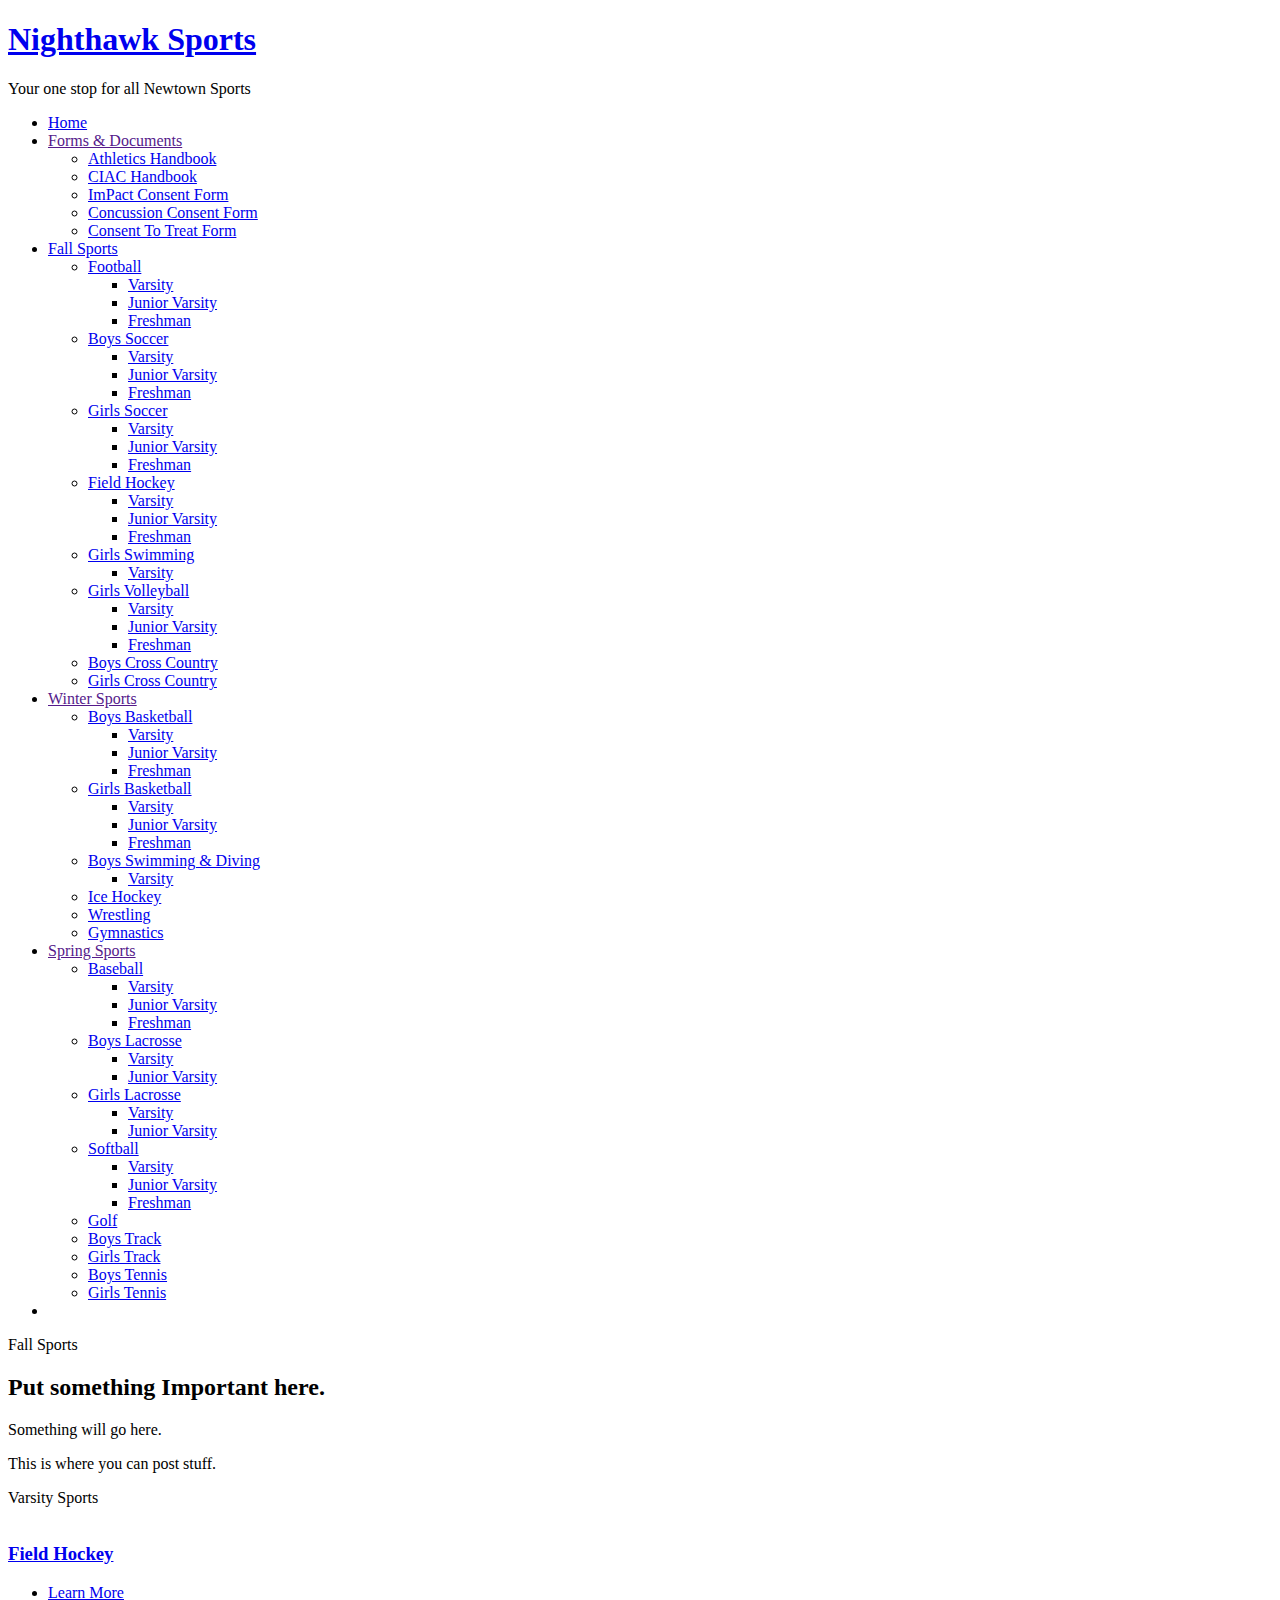
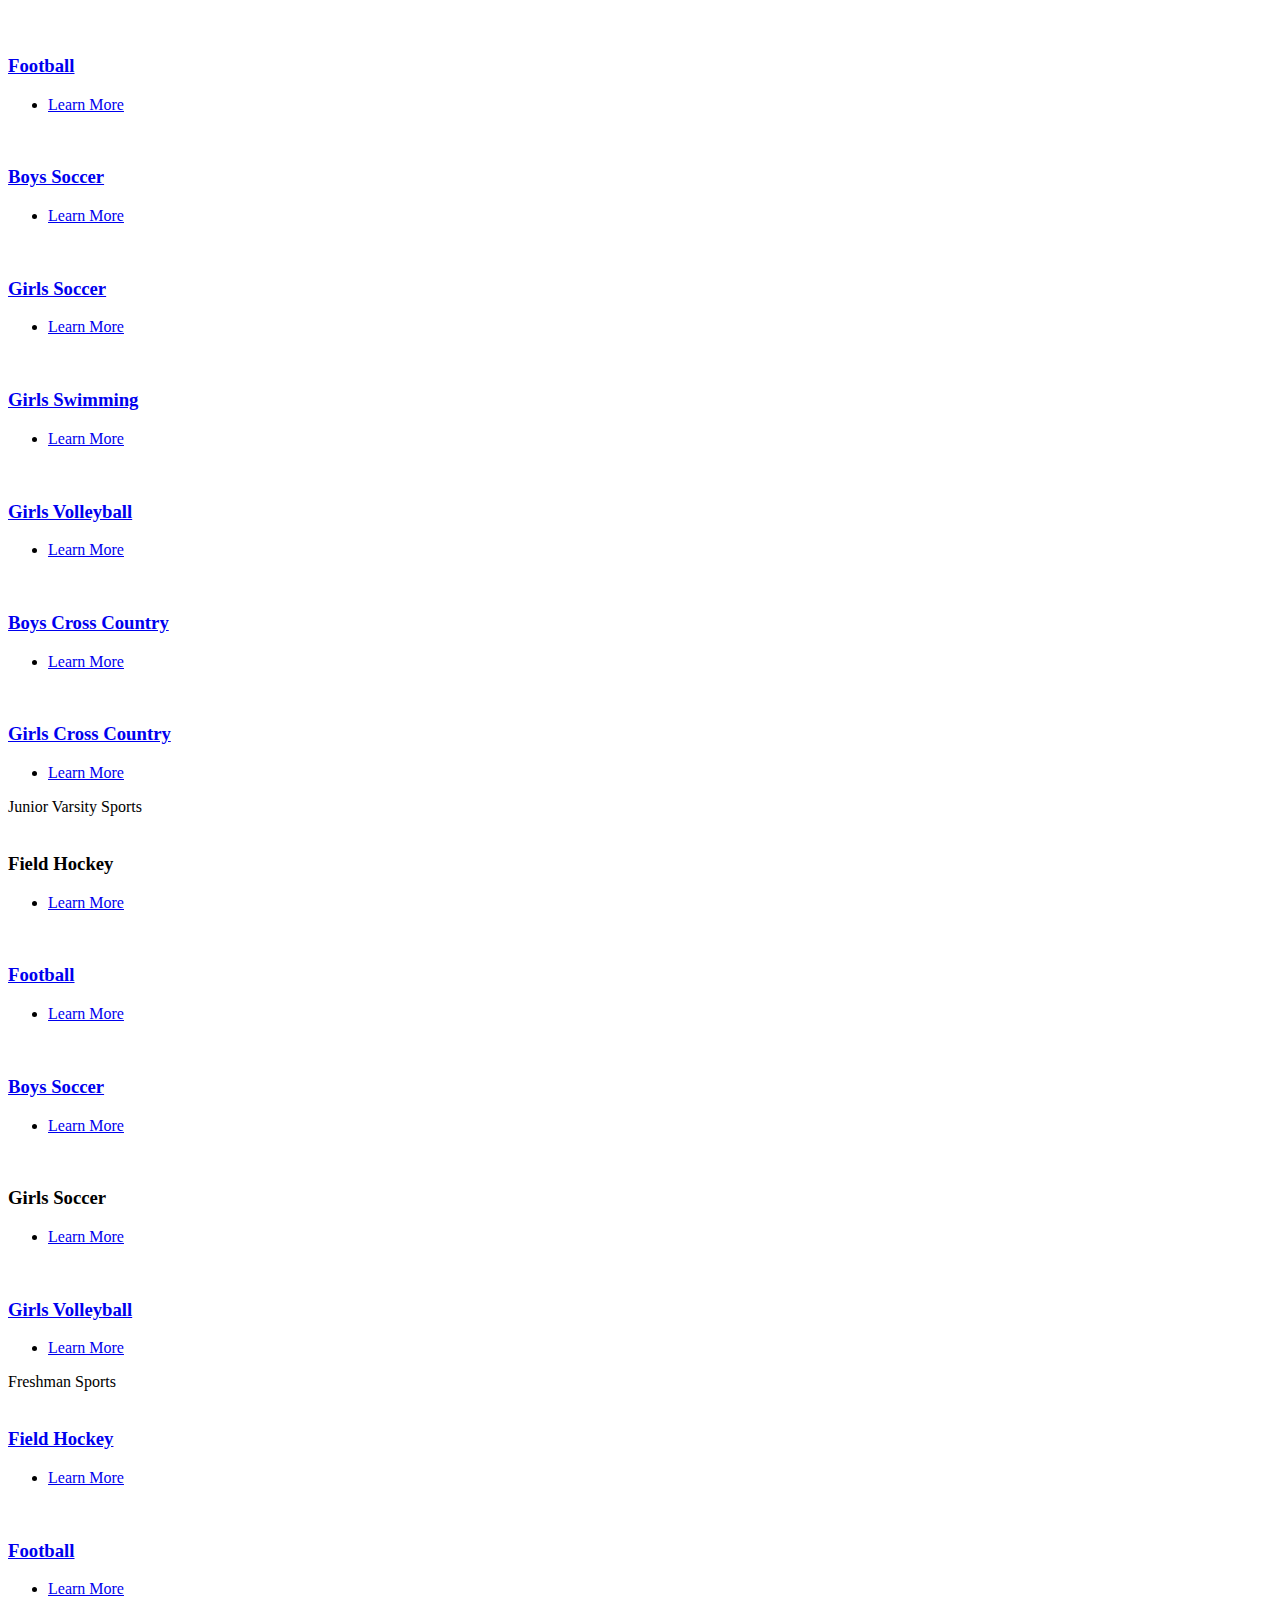
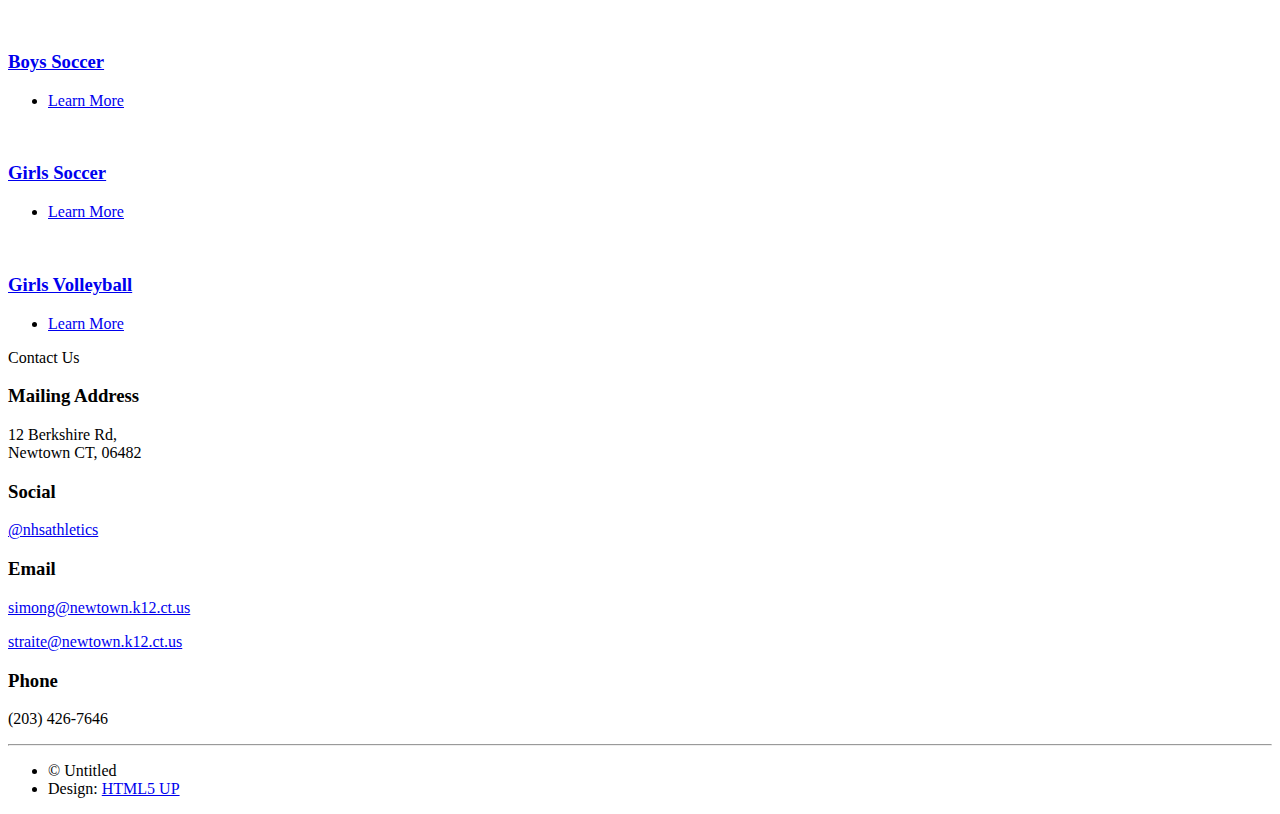
==== fallsports.html @ 3de27137 "Updated Nighthawk Sports" ====
<!DOCTYPE HTML>
<!--
	Escape Velocity by HTML5 UP
	html5up.net | @n33co
	Free for personal and commercial use under the CCA 3.0 license (html5up.net/license)
-->
<html>
	<head>
		<title>NightHawk Sports</title>
		<meta http-equiv="content-type" content="text/html; charset=utf-8" />
		<meta name="description" content="" />
		<meta name="keywords" content="" />
		<!--[if lte IE 8]><script src="css/ie/html5shiv.js"></script><![endif]-->
		<script src="js/jquery.min.js"></script>
		<script src="js/jquery.dropotron.min.js"></script>
		<script src="js/skel.min.js"></script>
		<script src="js/skel-layers.min.js"></script>
		<script src="js/init.js"></script>
		<noscript>
			<link rel="stylesheet" href="css/skel.css" />
			<link rel="stylesheet" href="css/style.css" />
			<link rel="stylesheet" href="css/style-desktop.css" />
		</noscript>
		<!--[if lte IE 8]><link rel="stylesheet" href="css/ie/v8.css" /><![endif]-->
	</head>
	<body class="no-sidebar">

		<!-- Header -->
			<div id="header-wrapper" class="wrapper">
				<div id="header">
					
					<!-- Logo -->
						<div id="logo">
							<h1><a href="index.html">Nighthawk Sports</a></h1>
							<p>Your one stop for all Newtown Sports</p>
						</div>
					
					<!-- Nav -->
						<nav id="nav">
							<ul>
                                <li class="current"><a href="index.html">Home</a></li>
								<li><a href="">Forms & Documents</a>
                                	<ul>
                                    	<li><a href="Newtown HS interior.pdf">Athletics Handbook</a></li>
                                        <li><a href="http://www.casciac.org/pdfs/ciachandbook_1112.pdf">CIAC Handbook</a></li>
                                        <li><a href="ImpactConsent.pdf">ImPact Consent Form</a></li>
										<li><a href="http://casciac.org/pdfs/SampleConcussionConsentForm.pdf">Concussion Consent Form</a></li>
                                        <li><a href="https://docs.google.com/a/newtown.k12.ct.us/document/d/1xgWkFncUq1y6oq0LXrQ8oSX6-CCxDbpJrh43n6gJ7_Y/edit?usp=sharing">Consent To Treat Form</a></li>
                                    </ul>
                                </li>
                                <li><a href="fallsports.html">Fall Sports</a>
                                	<ul>
										<li><a href="#">Football</a>
                                        	<ul>
												<li><a href="http://stats.ciacsports.com/cgi-bin/schedule-1415.cgi?school=Newtown&fonts=&heads=&sport=boys-football&levels=V&combine_time_results=1&show_bus_info=1">Varsity</a></li>
                                                <li><a href="http://stats.ciacsports.com/cgi-bin/schedule-1415.cgi?school=Newtown&fonts=&heads=&sport=boys-football&levels=JV&combine_time_results=1&show_bus_info=1">Junior Varsity</a></li>
                                                <li><a href="http://stats.ciacsports.com/cgi-bin/schedule-1415.cgi?school=Newtown&fonts=&heads=&sport=boys-football&levels=FR&combine_time_results=1&show_bus_info=1">Freshman</a></li>
											</ul>
                                        </li>
										<li><a href="#">Boys Soccer</a>
                                        	<ul>
												<li><a href="http://stats.ciacsports.com/cgi-bin/schedule-1415.cgi?school=Newtown&fonts=&heads=&sport=boys-soccer&levels=V&combine_time_results=1&show_bus_info=1">Varsity</a></li>
                                                <li><a href="http://stats.ciacsports.com/cgi-bin/schedule-1415.cgi?school=Newtown&fonts=&heads=&sport=boys-soccer&levels=JV&combine_time_results=1&show_bus_info=1">Junior Varsity</a></li>
                                                <li><a href="http://stats.ciacsports.com/cgi-bin/schedule-1415.cgi?school=Newtown&fonts=&heads=&sport=boys-soccer&levels=FR&combine_time_results=1&show_bus_info=1">Freshman</a></li>
											</ul>
                                        </li>
                                       	<li><a href="#">Girls Soccer</a>
                                        	<ul>
												<li><a href="http://stats.ciacsports.com/cgi-bin/schedule-1415.cgi?school=Newtown&fonts=&heads=&sport=girls-soccer&levels=V&combine_time_results=1&show_bus_info=1">Varsity</a></li>
                                                <li><a href="http://stats.ciacsports.com/cgi-bin/schedule-1415.cgi?school=Newtown&fonts=&heads=&sport=girls-soccer&levels=JV&combine_time_results=1&show_bus_info=1">Junior Varsity</a></li>
                                                <li><a href="http://stats.ciacsports.com/cgi-bin/schedule-1415.cgi?school=Newtown&fonts=&heads=&sport=girls-soccer&levels=FR&combine_time_results=1&show_bus_info=1">Freshman</a></li>
											</ul>
                                        </li>
                                        <li><a href="#">Field Hockey</a>
                                        	<ul>
												<li><a href="http://stats.ciacsports.com/cgi-bin/schedule-1415.cgi?school=Newtown&fonts=&heads=&sport=girls-fieldhockey&levels=V&combine_time_results=1&show_bus_info=1">Varsity</a></li>
                                                <li><a href="http://stats.ciacsports.com/cgi-bin/schedule-1415.cgi?school=Newtown&fonts=&heads=&sport=girls-fieldhockey&levels=JV&combine_time_results=1&show_bus_info=1">Junior Varsity</a></li>
                                                <li><a href="http://stats.ciacsports.com/cgi-bin/schedule-1415.cgi?school=Newtown&fonts=&heads=&sport=girls-fieldhockey&levels=FR&combine_time_results=1&show_bus_info=1">Freshman</a></li>
											</ul>
                                            </li>
                                        <li><a href="#">Girls Swimming</a> 
                                        <ul>
												<li><a href="http://stats.ciacsports.com/cgi-bin/schedule-1415.cgi?school=Newtown&fonts=&heads=&sport=girls-swimming&levels=V&combine_time_results=1&show_bus_info=1">Varsity</a></li>
											</ul>
                                        </li>
                                        <li><a href="#">Girls Volleyball</a>
                                        	<ul>
												<li><a href="http://stats.ciacsports.com/cgi-bin/schedule-1415.cgi?school=Newtown&fonts=&heads=&sport=girls-volleyball&levels=V&combine_time_results=1&show_bus_info=1">Varsity</a></li>
                                                <li><a href="http://stats.ciacsports.com/cgi-bin/schedule-1415.cgi?school=Newtown&fonts=&heads=&sport=girls-volleyball&levels=JV&combine_time_results=1&show_bus_info=1">Junior Varsity</a></li>
                                                <li><a href="http://stats.ciacsports.com/cgi-bin/schedule-1415.cgi?school=Newtown&fonts=&heads=&sport=girls-volleyball&levels=FR&combine_time_results=1&show_bus_info=1">Freshman</a></li>
											</ul>
                                        </li>
                                        <li><a href="http://stats.ciacsports.com/cgi-bin/schedule-1415.cgi?school=Newtown&fonts=&heads=&sport=boys-crosscountry&levels=V&combine_time_results=1&show_bus_info=1">Boys Cross Country</a></li> 
                                        <li><a href="http://stats.ciacsports.com/cgi-bin/schedule-1415.cgi?school=Newtown&fonts=&heads=&sport=girls-crosscountry&levels=V&combine_time_results=1&show_bus_info=1">Girls Cross Country</a></li> 
									</ul>
                                </li>
                                <li><a href="">Winter Sports</a>
                                <ul>
										<li><a href="#">Boys Basketball</a>
                                        	<ul>
												<li><a href="http://www.casciac.org/scripts/schedule-1415.cgi?school=Newtown&sport=boys-basketball&levels=V&combine_time_results=1&show_bus_info=1">Varsity</a></li>
                                                <li><a href="http://www.casciac.org/scripts/schedule-1415.cgi?school=Newtown&sport=boys-basketball&levels=JV&combine_time_results=1&show_bus_info=1">Junior Varsity</a></li>
                                                <li><a href="http://www.casciac.org/scripts/schedule-1415.cgi?school=Newtown&sport=boys-basketball&levels=FR&combine_time_results=1&show_bus_info=1">Freshman</a></li>
											</ul>
                                        </li>
                                        <li><a href="#">Girls Basketball</a>
                                        	<ul>
												<li><a href="http://www.casciac.org/scripts/schedule-1415.cgi?school=Newtown&sport=girls-basketball&levels=V&combine_time_results=1&show_bus_info=1">Varsity</a></li>
                                                <li><a href="http://www.casciac.org/scripts/schedule-1415.cgi?school=Newtown&sport=girls-basketball&levels=JV&combine_time_results=1&show_bus_info=1">Junior Varsity</a></li>
                                                <li><a href="http://www.casciac.org/scripts/schedule-1415.cgi?school=Newtown&sport=girls-basketball&levels=FR&combine_time_results=1&show_bus_info=1">Freshman</a></li>
											</ul>
                                        </li>
                                        <li><a href="#">Boys Swimming & Diving</a>
                                        	<ul>
												<li><a href="http://www.casciac.org/scripts/schedule-1415.cgi?school=Newtown&sport=boys-swimming&levels=V&combine_time_results=1&show_bus_info=1">Varsity</a></li>
											</ul>
                                        </li>
                                        <li><a href="http://www.casciac.org/scripts/schedule-1415.cgi?school=Newtown&sport=boys-icehockey&levels=V&combine_time_results=1&show_bus_info=1">Ice Hockey</a></li>
                                        <li><a href="http://www.casciac.org/scripts/schedule-1415.cgi?school=Newtown&sport=boys-wrestling&levels=V&combine_time_results=1&show_bus_info=1">Wrestling</a></li>
                                        <li><a href="http://stats.ciacsports.com/cgi-bin/schedule-1415.cgi?school=Newtown&fonts=&heads=&sport=girls-gymnastics&combine_time_results=1&show_bus_info=1">Gymnastics</a></li>
                                </ul>
                                </li>
                                <li><a href="">Spring Sports</a>
                                <ul>
										<li><a href="#">Baseball</a>
                                        	<ul>
												<li><a href="http://www.casciac.org/scripts/schedule-1314.cgi?school=Newtown&sport=boys-baseball&levels=V&combine_time_results=1&show_bus_info=1">Varsity</a></li>
                                                <li><a href="http://www.casciac.org/scripts/schedule-1314.cgi?school=Newtown&sport=boys-baseball&levels=JV&combine_time_results=1&show_bus_info=1">Junior Varsity</a></li>
                                                <li><a href="http://www.casciac.org/scripts/schedule-1314.cgi?school=Newtown&sport=boys-baseball&levels=FR&combine_time_results=1&show_bus_info=1">Freshman</a></li>
											</ul>
                                        </li>
                                        <li><a href="#">Boys Lacrosse</a>
                                        	<ul>
												<li><a href="http://www.casciac.org/scripts/schedule-1314.cgi?school=Newtown&sport=boys-lacrosse&levels=V&combine_time_results=1&show_bus_info=1">Varsity</a></li>
                                                <li><a href="http://www.casciac.org/scripts/schedule-1314.cgi?school=Newtown&sport=boys-lacrosse&levels=JV&combine_time_results=1&show_bus_info=1">Junior Varsity</a></li>
											</ul>
                                        </li>
                                        <li><a href="#">Girls Lacrosse</a>
                                        	<ul>
												<li><a href="http://www.casciac.org/scripts/schedule-1314.cgi?school=Newtown&sport=girls-lacrosse&levels=V&combine_time_results=1&show_bus_info=1">Varsity</a></li>
                                                <li><a href="http://www.casciac.org/scripts/schedule-1314.cgi?school=Newtown&sport=girls-lacrosse&levels=JV&combine_time_results=1&show_bus_info=1">Junior Varsity</a></li>
											</ul>
                                        </li>
                                        <li><a href="#">Softball</a>
                                        	<ul>
												<li><a href="http://www.casciac.org/scripts/schedule-1314.cgi?school=Newtown&sport=girls-softball&levels=V&combine_time_results=1&show_bus_info=1">Varsity</a></li>
                                                <li><a href="http://www.casciac.org/scripts/schedule-1314.cgi?school=Newtown&sport=girls-softball&levels=JV&combine_time_results=1&show_bus_info=1">Junior Varsity</a></li>
                                                <li><a href="http://www.casciac.org/scripts/schedule-1314.cgi?school=Newtown&sport=girls-softball&levels=FR&combine_time_results=1&show_bus_info=1">Freshman</a></li>
											</ul>
                                        </li>
                                        <li><a href="http://www.casciac.org/scripts/schedule-1314.cgi?school=Newtown&sport=boys-golf&levels=V&combine_time_results=1&show_bus_info=1">Golf</a></li>
                                        <li><a href="http://www.casciac.org/scripts/schedule-1314.cgi?school=Newtown&sport=boys-outdoortrack&levels=V&combine_time_results=1&show_bus_info=1">Boys Track</a></li>
                                        <li><a href="http://www.casciac.org/scripts/schedule-1314.cgi?school=Newtown&sport=girls-outdoortrack&levels=V&combine_time_results=1&show_bus_info=1">Girls Track</a></li>
                                        <li><a href="http://www.casciac.org/scripts/schedule-1314.cgi?school=Newtown&sport=boys-tennis&levels=V&combine_time_results=1&show_bus_info=1">Boys Tennis</a></li>
                                        <li><a href="http://www.casciac.org/scripts/schedule-1314.cgi?school=Newtown&sport=girls-tennis&levels=V&combine_time_results=1&show_bus_info=1">Girls Tennis</a></li>
                                </ul>
                                		<li><a class="icon fa-twitter" href="https://twitter.com/nhsathletics"></a></li>
                                </li>
							</ul>
						</nav>

				</div>
			</div>
		
		<!-- Main -->
			<div class="wrapper style2">
				<div class="title">Fall Sports</div>
				<div id="main" class="container">
							
					<!-- Content -->
						<div id="content">
							<article class="box post">
								<header class="style1">
								  <h2>Put something Important here.</h2>
								  <p>Something will go here.</p>
								</header>
								<a href="#" class="image featured">
								</a>
								<p>This is where you can post stuff.</p>
</article>
						</div>
			  </div>
			</div>

		<!-- Varsity -->
			<div class="wrapper style1">
				<div class="title">Varsity Sports</div>
				<div id="highlights" class="container">
					<div class="row 150%">
						<div class="4u">
							<section class="highlight">
								<a href="#" class="image featured"><img src="images/pic02.jpg" alt="" /></a>
								<h3><a href="#">Field Hockey</a></h3>
								<ul class="actions">
		    <li><a href="#" class="button style3">Learn More</a></li>
								</ul>
							</section>
						</div>
						<div class="4u">
							<section class="highlight">
								<a href="#" class="image featured"><img src="images/pic03.jpg" alt="" /></a>
								<h3><a href="#">Football</a></h3>
								<ul class="actions">
		    <li><a href="#" class="button style">Learn More</a></li>
								</ul>
							</section>
						</div>
						<div class="4u">
							<section class="highlight">
								<a href="#" class="image featured"><img src="images/pic04.jpg" alt="" /></a>
								<h3><a href="#">Boys Soccer</a></h3>
								<ul class="actions">
		    <li><a href="#" class="button style3">Learn More</a></li>
								</ul>
							</section>
						</div>
                        <div class="4u">
							<section class="highlight">
								<a href="#" class="image featured"><img src="images/pic03.jpg" alt="" /></a>
								<h3><a href="#">Girls Soccer</a></h3>
								<ul class="actions">
		    <li><a href="#" class="button style">Learn More</a></li>
								</ul>
							</section>
						</div>
                        <div class="4u">
							<section class="highlight">
								<a href="#" class="image featured"><img src="images/pic03.jpg" alt="" /></a>
								<h3><a href="#">Girls Swimming</a></h3>
								<ul class="actions">
		    <li><a href="#" class="button style">Learn More</a></li>
								</ul>
							</section>
						</div>
                        <div class="4u">
							<section class="highlight">
								<a href="#" class="image featured"><img src="images/pic03.jpg" alt="" /></a>
								<h3><a href="#">Girls Volleyball</a></h3>
								<ul class="actions">
		    <li><a href="#" class="button style">Learn More</a></li>
								</ul>
							</section>
						</div>
                        <div class="4u">
							<section class="highlight">
								<a href="#" class="image featured"><img src="images/pic03.jpg" alt="" /></a>
								<h3><a href="#">Boys Cross Country</a></h3>
								<ul class="actions">
		    <li><a href="#" class="button style">Learn More</a></li>
								</ul>
							</section>
						</div>
                        <div class="4u">
							<section class="highlight">
								<a href="#" class="image featured"><img src="images/pic03.jpg" alt="" /></a>
								<h3><a href="#">Girls Cross Country</a></h3>
								<ul class="actions">
		    <li><a href="#" class="button style">Learn More</a></li>
								</ul>
							</section>
						</div>
					</div>
				</div>
			</div>
            
            
            		<!-- JV -->
		<div class="wrapper style2">
				<div class="title">Junior Varsity Sports</div>
				<div id="highlights" class="container">
					<div class="row 150%">
						<div class="4u">
							<section class="highlight">
								<a href="#" class="image featured"><img src="images/pic02.jpg" alt="" /></a>
								<h3>Field Hockey</h3>
								<ul class="actions">
		    <li><a href="#" class="button style3">Learn More</a></li>
								</ul>
							</section>
						</div>
						<div class="4u">
							<section class="highlight">
								<a href="#" class="image featured"><img src="images/pic03.jpg" alt="" /></a>
								<h3><a href="#">Football</a></h3>
								<ul class="actions">
		    <li><a href="#" class="button style3">Learn More</a></li>
								</ul>
							</section>
						</div>
						<div class="4u">
							<section class="highlight">
								<a href="#" class="image featured"><img src="images/pic04.jpg" alt="" /></a>
								<h3><a href="#">Boys Soccer</a></h3>
								<ul class="actions">
		    <li><a href="#" class="button style3">Learn More</a></li>
								</ul>
							</section>
						</div>
                        <div class="4u">
							<section class="highlight">
								<a href="#" class="image featured"><img src="images/pic02.jpg" alt="" /></a>
								<h3>Girls Soccer</h3>
								<ul class="actions">
		    <li><a href="#" class="button style3">Learn More</a></li>
								</ul>
							</section>
						</div>
                        <div class="4u">
							<section class="highlight">
								<a href="#" class="image featured"><img src="images/pic02.jpg" alt="" /></a>
								<h3><a href="#">Girls Volleyball</a></h3>
								<ul class="actions">
		    <li><a href="#" class="button style3">Learn More</a></li>
								</ul>
							</section>
						</div>
					</div>
				</div>
	</div>
            
            <!-- Freshman -->
	<div class="wrapper style3">
				<div class="title">Freshman Sports</div>
				<div id="highlights" class="container">
					<div class="row 150%">
						<div class="4u">
							<section class="highlight">
								<a href="#" class="image featured"><img src="images/pic02.jpg" alt="" /></a>
								<h3><a href="#">Field Hockey</a></h3>
								<ul class="actions">
		    <li><a href="#" class="button style3">Learn More</a></li>
								</ul>
							</section>
						</div>
						<div class="4u">
							<section class="highlight">
								<a href="#" class="image featured"><img src="images/pic03.jpg" alt="" /></a>
								<h3><a href="#">Football</a></h3>
								<ul class="actions">
		    <li><a href="#" class="button style3">Learn More</a></li>
							  </ul>
							</section>
						</div>
						<div class="4u">
							<section class="highlight">
								<a href="#" class="image featured"><img src="images/pic04.jpg" alt="" /></a>
								<h3><a href="#">Boys Soccer</a></h3>
								<ul class="actions">
		    <li><a href="#" class="button style3">Learn More</a></li>
								</ul>
							</section>
						</div>
                        <div class="4u">
							<section class="highlight">
								<a href="#" class="image featured"><img src="images/pic02.jpg" alt="" /></a>
								<h3><a href="#">Girls Soccer</a></h3>
								<ul class="actions">
		    <li><a href="#" class="button style3">Learn More</a></li>
								</ul>
							</section>
						</div>
                        <div class="4u">
							<section class="highlight">
								<a href="#" class="image featured"><img src="images/pic02.jpg" alt="" /></a>
								<h3><a href="#">Girls Volleyball</a></h3>
								<ul class="actions">
		    <li><a href="#" class="button style3">Learn More</a></li>
								</ul>
							</section>
						</div>
					</div>
				</div>
			</div>
            
<!-- Footer -->
			<div id="footer-wrapper" class="wrapper">
				<div class="title">Contact Us</div>
				<div id="footer" class="container">
					<div class="row 150%">
						<div class="12u">
						
							<!-- Contact -->
								<section class="feature-list small">
									<div class="row">
										<div class="6u">
											<section>
												<h3 class="icon fa-home">Mailing Address</h3>
												<p>
													12 Berkshire Rd,<br> Newtown CT, 06482
												</p>
											</section>
										</div>
										<div class="6u">
											<section>
												<h3 class="icon fa-comment">Social</h3>
												<p>
													<a href="https://twitter.com/nhsathletics">@nhsathletics</a><br />
												</p>
											</section>
										</div>
									</div>
									<div class="row">
										<div class="6u">
											<section>
												<h3 class="icon fa-envelope">Email</h3>
												<p>
													<a href="mailto:simong@newtown.k12.ct.us">simong@newtown.k12.ct.us</a>
                                                </p>
                                                <p>
                                                    <a href="mailto:straite@newtown.k12.ct.us">straite@newtown.k12.ct.us</a>
												</p>
											</section>
										</div>
										<div class="6u">
											<section>
												<h3 class="icon fa-phone">Phone</h3>
												<p>
													(203) 426-7646
												</p>
											</section>
										</div>
									</div>
								</section>
								
						</div>
					</div>
					<hr />
				</div>
				<div id="copyright">
					<ul>
						<li>&copy; Untitled</li><li>Design: <a href="http://html5up.net">HTML5 UP</a></li>
					</ul>
				</div>
			</div>

	</body>
</html>
---- css/style.css ----
@charset 'UTF-8';
@import url('http://fonts.googleapis.com/css?family=Source+Sans+Pro:400,400italic,700,900');
@import url('font-awesome.min.css');

/*
	Escape Velocity by HTML5 UP
	html5up.net | @n33co
	Free for personal and commercial use under the CCA 3.0 license (html5up.net/license)
*/

/*********************************************************************************/
/* Basic                                                                         */
/*********************************************************************************/

	body, input, textarea, select
	{
		font-family: 'Source Sans Pro', sans-serif;
		font-weight: 400;
		color: #919499;
	}

		body.is-loading *
		{
			-moz-transition: none !important;
			-webkit-transition: none !important;
			-o-transition: none !important;
			-ms-transition: none !important;
			transition: none !important;
			-moz-animation: none !important;
			-webkit-animation: none !important;
			-o-animation: none !important;
			-ms-animation: none !important;
			animation: none !important;
		}

	h1,h2,h3,h4,h5,h6
	{
		font-weight: 700;
		color: #028482;
	}
	
	h1 a, h2 a, h3 a, h4 a, h5 a, h6 a
	{
		color: inherit;
		text-decoration: none;
	}

	a
	{
		text-decoration: underline;
		color: #717479;
		-moz-transition: color .25s ease-in-out;
		-webkit-transition: color .25s ease-in-out;
		-o-transition: color .25s ease-in-out;
		-ms-transition: color .25s ease-in-out;
		transition: color .25s ease-in-out;
	}
	
		a:hover
		{
			text-decoration: none;
		}

	strong, b
	{
		font-weight: 700;
		color: #484d55;
	}
	
	blockquote
	{
		border-left: solid 0.5em #ddd;
		padding: 1em 0 1em 2em;
		font-style: italic;
	}
	
	em, i
	{
		font-style: italic;
	}
	
	hr
	{
		border: 0;
		border-top: solid 1px #ddd;
	}
	
	sub
	{
		position: relative;
		top: 0.5em;
		font-size: 0.8em;
	}
	
	sup
	{
		position: relative;
		top: -0.5em;
		font-size: 0.8em;
	}
	
	.nobr
	{
		white-space: nowrap;
	}

	br.clear
	{
		clear: both;
	}
	
	p, ul, ol, dl, table, blockquote, form
	{
		margin-bottom: 2em;
	}
	
	/* Table */

		table
		{
			width: 100%;
		}
		
			table.default
			{
				width: 100%;
			}
			
				table.default tbody tr:nth-child(2n+2)
				{
					background: #f4f4f4;
				}
				
				table.default td
				{
					padding: 0.5em 1em 0.5em 1em;
				}
				
				table.default th
				{
					text-align: left;
					font-weight: 400;
					padding: 0.5em 1em 0.5em 1em;
				}
			
				table.default thead
				{
					background: #484d55;
					color: #fff;
				}
				
				table.default tfoot
				{
					background: #eee;
				}
				
				table.default tbody
				{
				}

	/* Form */

		form
		{
		}
		
			form label
			{
				display: block;
				font-weight: 700;
				color: #484d55;
			}
		
			form input[type="text"],
			form input[type="email"],
			form input[type="password"],
			form select,
			form textarea
			{
				-webkit-appearance: none;
				display: block;
				border: 0;
				background: #eee;
				box-shadow: inset 0px 0px 1px 0px #a0a1a7;
				border-radius: 0.35em;
				width: 100%;
				padding: 0.75em 1em 0.75em 1em;
				-moz-transition: all .25s ease-in-out;
				-webkit-transition: all .25s ease-in-out;
				-o-transition: all .25s ease-in-out;
				-ms-transition: all .25s ease-in-out;
				transition: all .25s ease-in-out;
			}

			form input[type="text"],
			form input[type="email"],
			form input[type="password"],
			form select
			{
				line-height: 1em;
			}
			
			form textarea
			{
				min-height: 10em;
			}

				form input[type="text"]:focus,
				form input[type="email"]:focus,
				form input[type="password"]:focus,
				form select:focus,
				form textarea:focus
				{
					background: #f8f8f8;
				}
				
				form .formerize-placeholder
				{
					color: #555 !important;
					font-style: italic;
				}

				form ::-webkit-input-placeholder
				{
					color: #555 !important;
					font-style: italic;
					line-height: 1.35em;
				}

				form :-moz-placeholder
				{
					color: #555 !important;
					font-style: italic;
				}

				form ::-moz-placeholder
				{
					color: #555 !important;
					font-style: italic;
				}

				form :-ms-input-placeholder
				{
					color: #555 !important;
					font-style: italic;
				}

				form ::-moz-focus-inner
				{
					border: 0;
				}

	/* Section/Article */

		section,
		article
		{
			margin-bottom: 3em;
		}
		
			section > :last-child,
			article > :last-child
			{
				margin-bottom: 0;
			}

			section:last-child,
			article:last-child
			{
				margin-bottom: 0;
			}
		
		header.style1
		{
			text-align: center;
		}

			header.style1 h2
			{
				font-weight: 700;
			}
			
			header.style1 p
			{
				color: #b1b4b9;
			}

	/* Image */

		.image
		{
			display: inline-block;
		}
		
			.image img
			{
				display: block;
				width: 100%;
			}

			.image.fit
			{
				display: block;
				width: 100%;
			}

			.image.left
			{
				float: left;
				margin: 0 2em 2em 0;
			}
			
			.image.centered
			{
				display: block;
				margin: 0 0 2em 0;
			}

				.image.centered img
				{
					margin: 0 auto;
					width: auto;
				}
				
			.image.featured
			{
				display: block;
				width: 100%;
				margin: 0 0 2em 0;
			}

	/* Button */
	
		input[type="button"],
		input[type="submit"],
		input[type="reset"],
		.button
		{
			display: inline-block;
			background: #444;
			text-align: center;
			text-transform: uppercase;
			font-weight: 700;
			letter-spacing: 0.25em;
			text-decoration: none;
			border-radius: 0.35em;
			border: 0;
			outline: 0;
			cursor: pointer;
			-moz-transition: all .25s ease-in-out;
			-webkit-transition: all .25s ease-in-out;
			-o-transition: all .25s ease-in-out;
			-ms-transition: all .25s ease-in-out;
			transition: all .25s ease-in-out;
		}

			input[type="button"].style1,
			input[type="submit"].style1,
			input[type="reset"].style1,
			.button.style1
			{
				background: #028482 url('images/overlay.png');
				color: #fff;
			}

				input[type="button"].style1:hover,
				input[type="submit"].style1:hover,
				input[type="reset"].style1:hover,
				.button.style1:hover
				{
					background-color: #cccc00;
				}
				
				input[type="button"].style1:active,
				input[type="submit"].style1:active,
				input[type="reset"].style1:active,
				.button.style1:active
				{
					background-color: #d96760;
				}

			input[type="button"].style2,
			input[type="submit"].style2,
			input[type="reset"].style2,
			.button.style2
			{
				background: none;
				color: #606167;
				box-shadow: inset 0px 0px 2px 0px #a0a1a7;
			}
			
				input[type="button"].style2:hover,
				input[type="submit"].style2:hover,
				input[type="reset"].style2:hover,
				.button.style2:hover
				{
					box-shadow: inset 0px 0px 2px 0px #cccc00;
				}
			
				input[type="button"].style2:active,
				input[type="submit"].style2:active,
				input[type="reset"].style2:active,
				.button.style2:active
				{
					box-shadow: inset 0px 0px 2px 0px #202127;
				}

			input[type="button"].style3,
			input[type="submit"].style3,
			input[type="reset"].style3,
			.button.style3
			{
				background: #2f333b url('images/overlay.png');
				color: #fff;
			}

				input[type="button"].style3:hover,
				input[type="submit"].style3:hover,
				input[type="reset"].style3:hover,
				.button.style3:hover
				{
					background-color: #cccc00;
				}
				
				input[type="button"].style3:active,
				input[type="submit"].style3:active,
				input[type="reset"].style3:active,
				.button.style3:active
				{
					background-color: #1f232b;
				}

	/* List */

		ul.default
		{
			list-style: disc;
			padding-left: 1em;
		}
		
			ul.default li
			{
				padding-left: 0.5em;
			}
			
		ul.style2
		{
		}
		
			ul.style2 li
			{
				border-top: solid 1px #eee;
				padding: 1.5em 0 0 0;
				margin: 1.5em 0 0 0;
			}
			
			ul.style2 li:first-child
			{
				border-top: 0;
				padding-top: 0;
				margin-top: 0;
			}
		
		ul.style3
		{
		}
		
			ul.style3 li
			{
				border-top: solid 1px #eee;
				padding: 0.5em 0 0 0;
				margin: 0.5em 0 0 0;
			}
			
			ul.style3 li:first-child
			{
				border-top: 0;
				padding-top: 0;
				margin-top: 0;
			}

		ol
		{
		}	

			ol.default
			{
				list-style: decimal;
				padding-left: 1.25em;
			}

				ol.default li
				{
					padding-left: 0.25em;
				}
				
	/* Feature List */

		.feature-list
		{
		}

			.feature-list h3
			{
				color: #028482 !important;
			}
			
				.feature-list h3:before
				{
					position: relative;
					display: inline-block;
					color: #fff;
					background: #028482 url('images/overlay.png');
					border-radius: 1em;
					text-align: center;
				}

/*********************************************************************************/
/* Icons                                                                         */
/*********************************************************************************/

	.icon {
		text-decoration: none;
	}

		.icon:before {
			display: inline-block;
			font-family: FontAwesome;
			font-size: 1.25em;
			text-decoration: none;
			font-style: normal;
			font-weight: normal;
			line-height: 1;
			-webkit-font-smoothing:antialiased;
			-moz-osx-font-smoothing:grayscale;
		}
		
		.icon > .label {
			display: none;
		}

/*********************************************************************************/
/* Wrappers                                                                      */
/*********************************************************************************/

	.wrapper
	{
		position: relative;
	}

		.wrapper .title
		{
			position: absolute;
			top: 0;
			left: 50%;
			text-align: center;
			text-transform: uppercase;
			display: block;
			font-weight: 700;
			letter-spacing: 0.25em;
		}
		
		.wrapper .title:before
		{
			content: '';
			position: absolute;
			bottom: -38px;
			left: -35px;
			width: 35px;
			height: 38px;
			background: url('images/shadow.png');
		}
		
		.wrapper .title:after
		{
			content: '';
			position: absolute;
			bottom: -38px;
			right: -35px;
			width: 35px;
			height: 38px;
			background: url('images/shadow.png');
			-moz-transform: scaleX(-1);
			-webkit-transform: scaleX(-1);
			-o-transform: scaleX(-1);
			-ms-transform: scaleX(-1);
			transform: scaleX(-1);
    	}

		.wrapper.style1
		{
			background: 
#028482 url('images/overlay.png');
			color: #fff;
			color: rgba(250,250,250,0.75);
		}
		
			.wrapper.style1 .title
			{
				background: 
#028482 url('images/overlay.png');
				color: #fff;
			}
		
			.wrapper.style1 h1,
			.wrapper.style1 h2,
			.wrapper.style1 h3,
			.wrapper.style1 h4,
			.wrapper.style1 h5,
			.wrapper.style1 h6,
			.wrapper.style1 strong,
			.wrapper.style1 b,
			.wrapper.style1 a
			{
				color: #fff;
			}
		
		.wrapper.style2
		{
			background: #fff;
		}
		
			.wrapper.style2 .title
			{
				background: #fff;
				color: #484d55;
			}
		
		.wrapper.style3
		{
			background: #f3f3f3 url('images/overlay.png');
		}
		
			.wrapper.style3 .title
			{
				background: #f3f3f3 url('images/overlay.png');
				color: #028482;
			}
			
			.wrapper.style3 .image
			{
				border: solid 10px #fff;
			}

	#header-wrapper
	{
		background: url('../images/banner.jpg') center center;
		background-size: cover;
	}
	
		#header-wrapper:before
		{
			content: '';
			position: absolute;
			top: 0;
			left: 0;
			width: 100%;
			height: 100%;
			background: url('images/overlay.png');
		}
	
	#footer-wrapper
	{
		background: #282b34 url('images/overlay.png');
		color: #eee;
		color: rgba(255,255,255,0.5);
	}

		#footer-wrapper h1,
		#footer-wrapper h2,
		#footer-wrapper h3,
		#footer-wrapper h4,
		#footer-wrapper h5,
		#footer-wrapper h6,
		#footer-wrapper strong,
		#footer-wrapper b,
		#footer-wrapper a
		{
			color: #fff;
		}

		#footer-wrapper hr
		{
			border-top-color: #333;
			border-top-color: rgba(255,255,255,0.05);
		}

		#footer-wrapper form
		{
		}

			#footer-wrapper form input[type="text"],
			#footer-wrapper form input[type="email"],
			#footer-wrapper form input[type="password"],
			#footer-wrapper form select,
			#footer-wrapper form textarea
			{
				background: #ccc;
				box-shadow: none;
			}

			#footer-wrapper form input[type="text"]:focus,
			#footer-wrapper form input[type="email"]:focus,
			#footer-wrapper form input[type="password"]:focus,
			#footer-wrapper form select:focus,
			#footer-wrapper form textarea:focus
			{
				background: #fff;
			}

		#footer-wrapper input[type="button"].style2,
		#footer-wrapper input[type="submit"].style2,
		#footer-wrapper input[type="reset"].style2,
		#footer-wrapper .button.style2
		{
			color: #aaa;
			box-shadow: inset 0px 0px 2px 0px rgba(255,255,255,0.5);
		}

			#footer-wrapper input[type="button"].style2:hover,
			#footer-wrapper input[type="submit"].style2:hover,
			#footer-wrapper input[type="reset"].style2:hover,
			#footer-wrapper .button.style2:hover
			{
				color: #ccc;
				box-shadow: inset 0px 0px 2px 0px rgba(255,255,255,0.65);
			}

			#footer-wrapper input[type="button"].style2:active,
			#footer-wrapper input[type="submit"].style2:active,
			#footer-wrapper input[type="reset"].style2:active,
			#footer-wrapper .button.style2:active
			{
				box-shadow: inset 0px 0px 2px 0px rgba(255,255,255,0.75);
			}

		#footer-wrapper .title
		{
			background: #282b34 url('images/overlay.png');
			color: #eee;
		}
		
		#footer-wrapper header.style1
		{
		}
		
			#footer-wrapper header.style1 h2
			{
				color: #fff;
			}
	
			#footer-wrapper header.style1 .p
			{
				color: inherit;
			}

		#footer-wrapper .feature-list
		{
		}
		
			#footer-wrapper .feature-list section
			{
				border-top-color: #333;
				border-top-color: rgba(255,255,255,0.05);
			}

			#footer-wrapper .feature-list h3
			{
			}
			
				#footer-wrapper .feature-list h3:before
				{
					background: #3d4249 url('images/overlay.png');
				}
		
/*********************************************************************************/
/* Logo                                                                          */
/*********************************************************************************/

	#logo
	{
	}
	
		#logo h1
		{
			font-weight: 900;
			text-transform: uppercase;
			color: #fff;
		}
		
		#logo p
		{
			color: #eee;
			color: rgba(255,255,255,0.5);
			text-transform: uppercase;
		}

/*********************************************************************************/
/* Intro                                                                         */
/*********************************************************************************/

	#intro
	{
	}
	
		#intro > .style1
		{
		}	
		
		#intro > .style2
		{
			font-weight: 700;
			color: #fff;
			border-radius: 0.35em;
			box-shadow: inset 0px 0px 1px 1px rgba(255,255,255,0.25);
		}
		
			#intro > .style2 a
			{
				color: inherit;
				text-decoration: none;
			}
		
		#intro > .style3
		{
		}
		
/*********************************************************************************/
/* Highlights                                                                    */
/*********************************************************************************/

	#highlights
	{
	}

		#highlights .highlight
		{
			text-align: center;
		}
		
			#highlights .highlight h3
			{
				color: #028482;
			}

/*********************************************************************************/
/* Copyright                                                                     */
/*********************************************************************************/
			
	#copyright
	{
		text-align: center;
	}
	
		#copyright ul
		{
			display: inline-block;
			border-radius: 0.35em;
			box-shadow: inset 0px 0px 1px 1px rgba(255,255,255,0.05);
			color: #aaa;
			color: rgba(255,255,255,0.25);
		}
		
		#copyright a
		{
			color: inherit;
		}
		
			#copyright a:hover
			{
				color: #fff;
			}
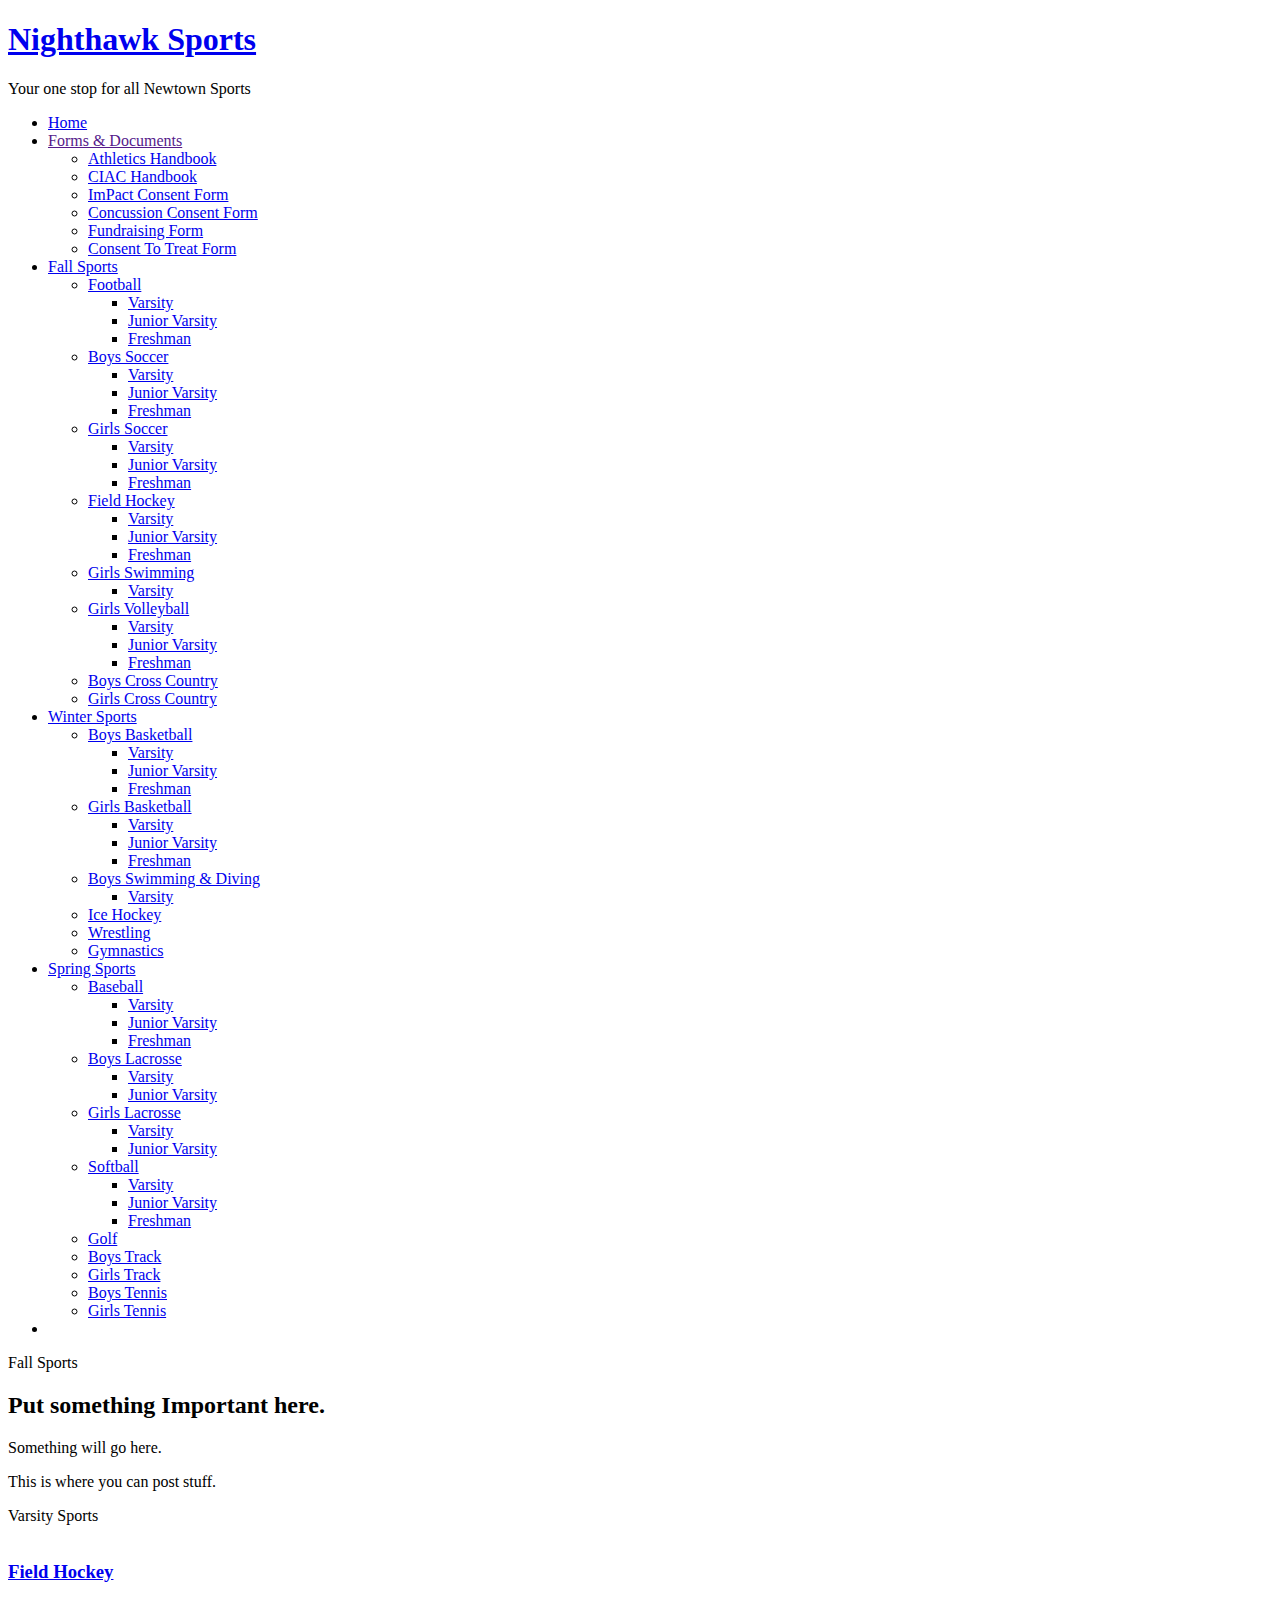
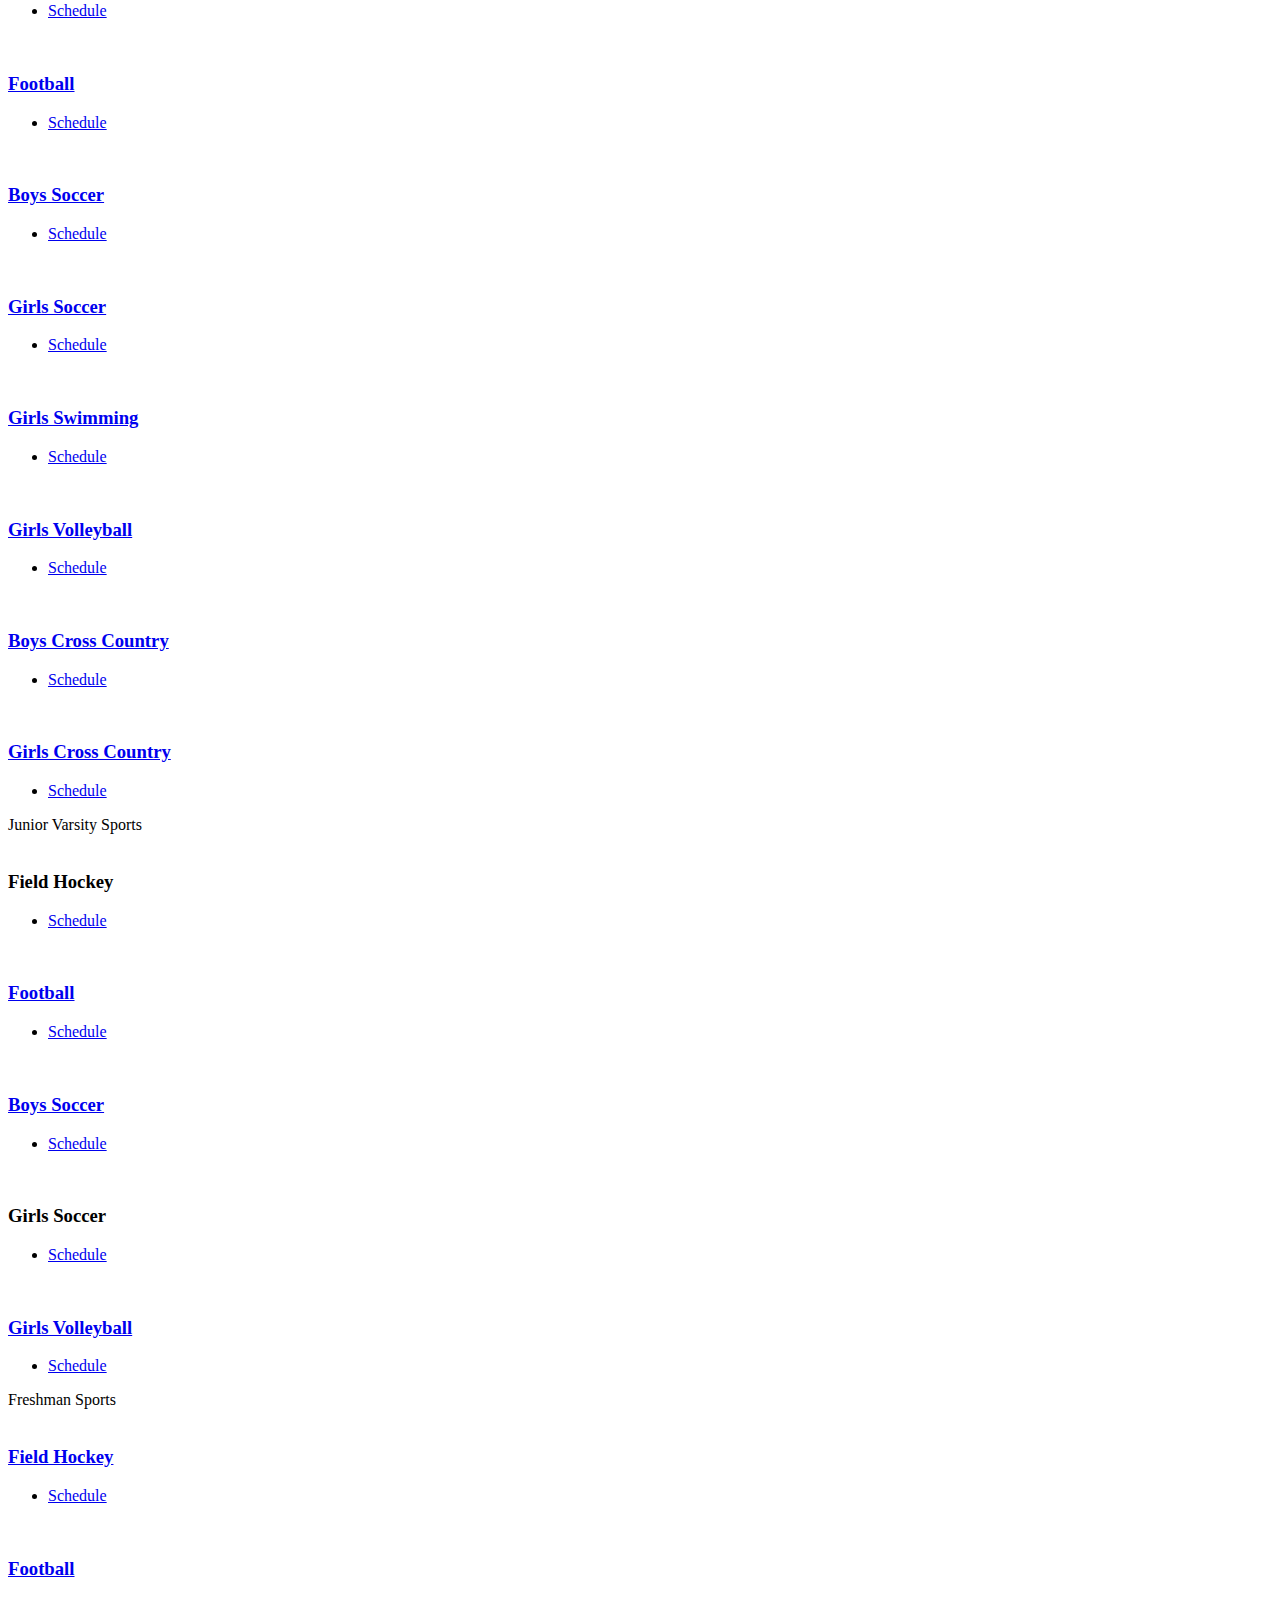
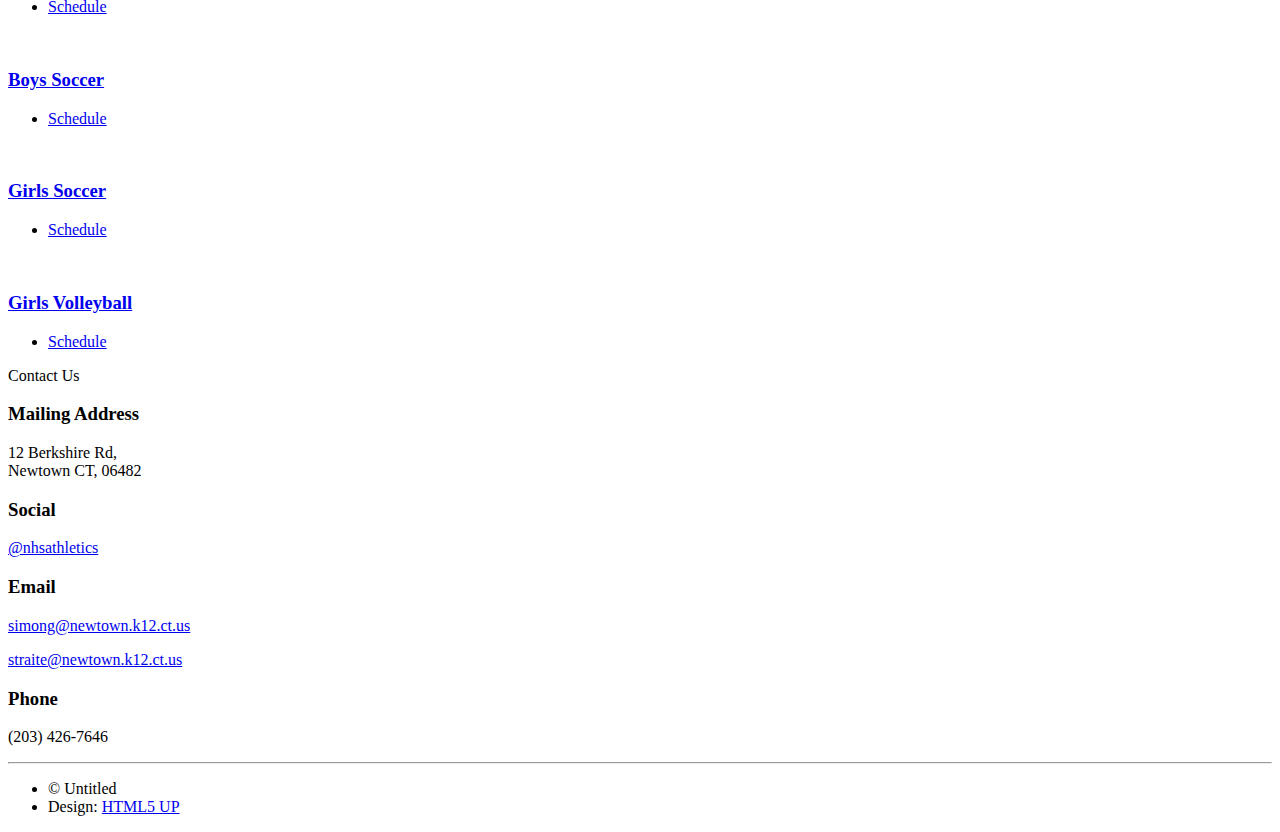
==== commit 07c15c19: "Created Templates" ====
--- a/fallsports.html
+++ b/fallsports.html
@@ -45,6 +45,7 @@
                                         <li><a href="http://www.casciac.org/pdfs/ciachandbook_1112.pdf">CIAC Handbook</a></li>
                                         <li><a href="ImpactConsent.pdf">ImPact Consent Form</a></li>
 										<li><a href="http://casciac.org/pdfs/SampleConcussionConsentForm.pdf">Concussion Consent Form</a></li>
+                                        <li><a href="fundraisingform.pdf">Fundraising Form</a></li>
                                         <li><a href="https://docs.google.com/a/newtown.k12.ct.us/document/d/1xgWkFncUq1y6oq0LXrQ8oSX6-CCxDbpJrh43n6gJ7_Y/edit?usp=sharing">Consent To Treat Form</a></li>
                                     </ul>
                                 </li>
@@ -94,7 +95,7 @@
                                         <li><a href="http://stats.ciacsports.com/cgi-bin/schedule-1415.cgi?school=Newtown&fonts=&heads=&sport=girls-crosscountry&levels=V&combine_time_results=1&show_bus_info=1">Girls Cross Country</a></li> 
 									</ul>
                                 </li>
-                                <li><a href="">Winter Sports</a>
+                                <li><a href="wintersports.html">Winter Sports</a>
                                 <ul>
 										<li><a href="#">Boys Basketball</a>
                                         	<ul>
@@ -120,7 +121,7 @@
                                         <li><a href="http://stats.ciacsports.com/cgi-bin/schedule-1415.cgi?school=Newtown&fonts=&heads=&sport=girls-gymnastics&combine_time_results=1&show_bus_info=1">Gymnastics</a></li>
                                 </ul>
                                 </li>
-                                <li><a href="">Spring Sports</a>
+                                <li><a href="springsports.html">Spring Sports</a>
                                 <ul>
 										<li><a href="#">Baseball</a>
                                         	<ul>
@@ -192,7 +193,7 @@
 								<a href="#" class="image featured"><img src="images/pic02.jpg" alt="" /></a>
 								<h3><a href="#">Field Hockey</a></h3>
 								<ul class="actions">
-		    <li><a href="#" class="button style3">Learn More</a></li>
+		    <li><a href="http://stats.ciacsports.com/cgi-bin/schedule-1415.cgi?school=Newtown&fonts=&heads=&sport=girls-fieldhockey&levels=V&combine_time_results=1&show_bus_info=1" class="button style3">Schedule</a></li>
 								</ul>
 							</section>
 						</div>
@@ -201,7 +202,7 @@
 								<a href="#" class="image featured"><img src="images/pic03.jpg" alt="" /></a>
 								<h3><a href="#">Football</a></h3>
 								<ul class="actions">
-		    <li><a href="#" class="button style">Learn More</a></li>
+		    <li><a href="http://stats.ciacsports.com/cgi-bin/schedule-1415.cgi?school=Newtown&fonts=&heads=&sport=boys-football&levels=V&combine_time_results=1&show_bus_info=1" class="button style3">Schedule</a></li>
 								</ul>
 							</section>
 						</div>
@@ -210,7 +211,7 @@
 								<a href="#" class="image featured"><img src="images/pic04.jpg" alt="" /></a>
 								<h3><a href="#">Boys Soccer</a></h3>
 								<ul class="actions">
-		    <li><a href="#" class="button style3">Learn More</a></li>
+		    <li><a href="http://stats.ciacsports.com/cgi-bin/schedule-1415.cgi?school=Newtown&fonts=&heads=&sport=boys-soccer&levels=V&combine_time_results=1&show_bus_info=1" class="button style3">Schedule</a></li>
 								</ul>
 							</section>
 						</div>
@@ -219,7 +220,7 @@
 								<a href="#" class="image featured"><img src="images/pic03.jpg" alt="" /></a>
 								<h3><a href="#">Girls Soccer</a></h3>
 								<ul class="actions">
-		    <li><a href="#" class="button style">Learn More</a></li>
+		    <li><a href="http://stats.ciacsports.com/cgi-bin/schedule-1415.cgi?school=Newtown&fonts=&heads=&sport=girls-soccer&levels=V&combine_time_results=1&show_bus_info=1" class="button style3">Schedule</a></li>
 								</ul>
 							</section>
 						</div>
@@ -228,7 +229,7 @@
 								<a href="#" class="image featured"><img src="images/pic03.jpg" alt="" /></a>
 								<h3><a href="#">Girls Swimming</a></h3>
 								<ul class="actions">
-		    <li><a href="#" class="button style">Learn More</a></li>
+		    <li><a href="http://stats.ciacsports.com/cgi-bin/schedule-1415.cgi?school=Newtown&fonts=&heads=&sport=girls-swimming&levels=V&combine_time_results=1&show_bus_info=1" class="button style3">Schedule</a></li>
 								</ul>
 							</section>
 						</div>
@@ -237,7 +238,7 @@
 								<a href="#" class="image featured"><img src="images/pic03.jpg" alt="" /></a>
 								<h3><a href="#">Girls Volleyball</a></h3>
 								<ul class="actions">
-		    <li><a href="#" class="button style">Learn More</a></li>
+		    <li><a href="http://stats.ciacsports.com/cgi-bin/schedule-1415.cgi?school=Newtown&fonts=&heads=&sport=girls-volleyball&levels=V&combine_time_results=1&show_bus_info=1" class="button style3">Schedule</a></li>
 								</ul>
 							</section>
 						</div>
@@ -246,7 +247,7 @@
 								<a href="#" class="image featured"><img src="images/pic03.jpg" alt="" /></a>
 								<h3><a href="#">Boys Cross Country</a></h3>
 								<ul class="actions">
-		    <li><a href="#" class="button style">Learn More</a></li>
+		    <li><a href="http://stats.ciacsports.com/cgi-bin/schedule-1415.cgi?school=Newtown&fonts=&heads=&sport=boys-crosscountry&levels=V&combine_time_results=1&show_bus_info=1" class="button style3">Schedule</a></li>
 								</ul>
 							</section>
 						</div>
@@ -255,7 +256,7 @@
 								<a href="#" class="image featured"><img src="images/pic03.jpg" alt="" /></a>
 								<h3><a href="#">Girls Cross Country</a></h3>
 								<ul class="actions">
-		    <li><a href="#" class="button style">Learn More</a></li>
+		    <li><a href="http://stats.ciacsports.com/cgi-bin/schedule-1415.cgi?school=Newtown&fonts=&heads=&sport=girls-crosscountry&levels=V&combine_time_results=1&show_bus_info=1" class="button style3">Schedule</a></li>
 								</ul>
 							</section>
 						</div>
@@ -274,7 +275,7 @@
 								<a href="#" class="image featured"><img src="images/pic02.jpg" alt="" /></a>
 								<h3>Field Hockey</h3>
 								<ul class="actions">
-		    <li><a href="#" class="button style3">Learn More</a></li>
+		    <li><a href="http://stats.ciacsports.com/cgi-bin/schedule-1415.cgi?school=Newtown&fonts=&heads=&sport=girls-fieldhockey&levels=JV&combine_time_results=1&show_bus_info=1" class="button style3">Schedule</a></li>
 								</ul>
 							</section>
 						</div>
@@ -283,7 +284,7 @@
 								<a href="#" class="image featured"><img src="images/pic03.jpg" alt="" /></a>
 								<h3><a href="#">Football</a></h3>
 								<ul class="actions">
-		    <li><a href="#" class="button style3">Learn More</a></li>
+		    <li><a href="http://stats.ciacsports.com/cgi-bin/schedule-1415.cgi?school=Newtown&fonts=&heads=&sport=boys-football&levels=JV&combine_time_results=1&show_bus_info=1" class="button style3">Schedule</a></li>
 								</ul>
 							</section>
 						</div>
@@ -292,7 +293,7 @@
 								<a href="#" class="image featured"><img src="images/pic04.jpg" alt="" /></a>
 								<h3><a href="#">Boys Soccer</a></h3>
 								<ul class="actions">
-		    <li><a href="#" class="button style3">Learn More</a></li>
+		    <li><a href="http://stats.ciacsports.com/cgi-bin/schedule-1415.cgi?school=Newtown&fonts=&heads=&sport=boys-soccer&levels=JV&combine_time_results=1&show_bus_info=1" class="button style3">Schedule</a></li>
 								</ul>
 							</section>
 						</div>
@@ -301,7 +302,7 @@
 								<a href="#" class="image featured"><img src="images/pic02.jpg" alt="" /></a>
 								<h3>Girls Soccer</h3>
 								<ul class="actions">
-		    <li><a href="#" class="button style3">Learn More</a></li>
+		    <li><a href="http://stats.ciacsports.com/cgi-bin/schedule-1415.cgi?school=Newtown&fonts=&heads=&sport=girls-soccer&levels=JV&combine_time_results=1&show_bus_info=1" class="button style3">Schedule</a></li>
 								</ul>
 							</section>
 						</div>
@@ -310,7 +311,7 @@
 								<a href="#" class="image featured"><img src="images/pic02.jpg" alt="" /></a>
 								<h3><a href="#">Girls Volleyball</a></h3>
 								<ul class="actions">
-		    <li><a href="#" class="button style3">Learn More</a></li>
+		    <li><a href="http://stats.ciacsports.com/cgi-bin/schedule-1415.cgi?school=Newtown&fonts=&heads=&sport=girls-volleyball&levels=JV&combine_time_results=1&show_bus_info=1" class="button style3">Schedule</a></li>
 								</ul>
 							</section>
 						</div>
@@ -328,7 +329,7 @@
 								<a href="#" class="image featured"><img src="images/pic02.jpg" alt="" /></a>
 								<h3><a href="#">Field Hockey</a></h3>
 								<ul class="actions">
-		    <li><a href="#" class="button style3">Learn More</a></li>
+		    <li><a href="http://stats.ciacsports.com/cgi-bin/schedule-1415.cgi?school=Newtown&fonts=&heads=&sport=girls-fieldhockey&levels=FR&combine_time_results=1&show_bus_info=1" class="button style3">Schedule</a></li>
 								</ul>
 							</section>
 						</div>
@@ -337,7 +338,7 @@
 								<a href="#" class="image featured"><img src="images/pic03.jpg" alt="" /></a>
 								<h3><a href="#">Football</a></h3>
 								<ul class="actions">
-		    <li><a href="#" class="button style3">Learn More</a></li>
+		    <li><a href="http://stats.ciacsports.com/cgi-bin/schedule-1415.cgi?school=Newtown&fonts=&heads=&sport=boys-football&levels=FR&combine_time_results=1&show_bus_info=1" class="button style3">Schedule</a></li>
 							  </ul>
 							</section>
 						</div>
@@ -346,7 +347,7 @@
 								<a href="#" class="image featured"><img src="images/pic04.jpg" alt="" /></a>
 								<h3><a href="#">Boys Soccer</a></h3>
 								<ul class="actions">
-		    <li><a href="#" class="button style3">Learn More</a></li>
+		    <li><a href="http://stats.ciacsports.com/cgi-bin/schedule-1415.cgi?school=Newtown&fonts=&heads=&sport=boys-soccer&levels=FR&combine_time_results=1&show_bus_info=1" class="button style3">Schedule</a></li>
 								</ul>
 							</section>
 						</div>
@@ -355,7 +356,8 @@
 								<a href="#" class="image featured"><img src="images/pic02.jpg" alt="" /></a>
 								<h3><a href="#">Girls Soccer</a></h3>
 								<ul class="actions">
-		    <li><a href="#" class="button style3">Learn More</a></li>
+		    <li><a href="http://stats.ciacsports.com/cgi-bin/schedule-1415.cgi?school=Newtown&fonts=&heads=&sport=girls-soccer&levels=FR&combine_time_results=1&show_bus_info=1" class="button style3">Schedule</a></li>
+            
 								</ul>
 							</section>
 						</div>
@@ -364,7 +366,7 @@
 								<a href="#" class="image featured"><img src="images/pic02.jpg" alt="" /></a>
 								<h3><a href="#">Girls Volleyball</a></h3>
 								<ul class="actions">
-		    <li><a href="#" class="button style3">Learn More</a></li>
+		    <li><a href="http://stats.ciacsports.com/cgi-bin/schedule-1415.cgi?school=Newtown&fonts=&heads=&sport=girls-volleyball&levels=FR&combine_time_results=1&show_bus_info=1" class="button style3">Schedule</a></li>
 								</ul>
 							</section>
 						</div>
@@ -434,4 +436,4 @@
 			</div>
 
 	</body>
-</html>+</html>
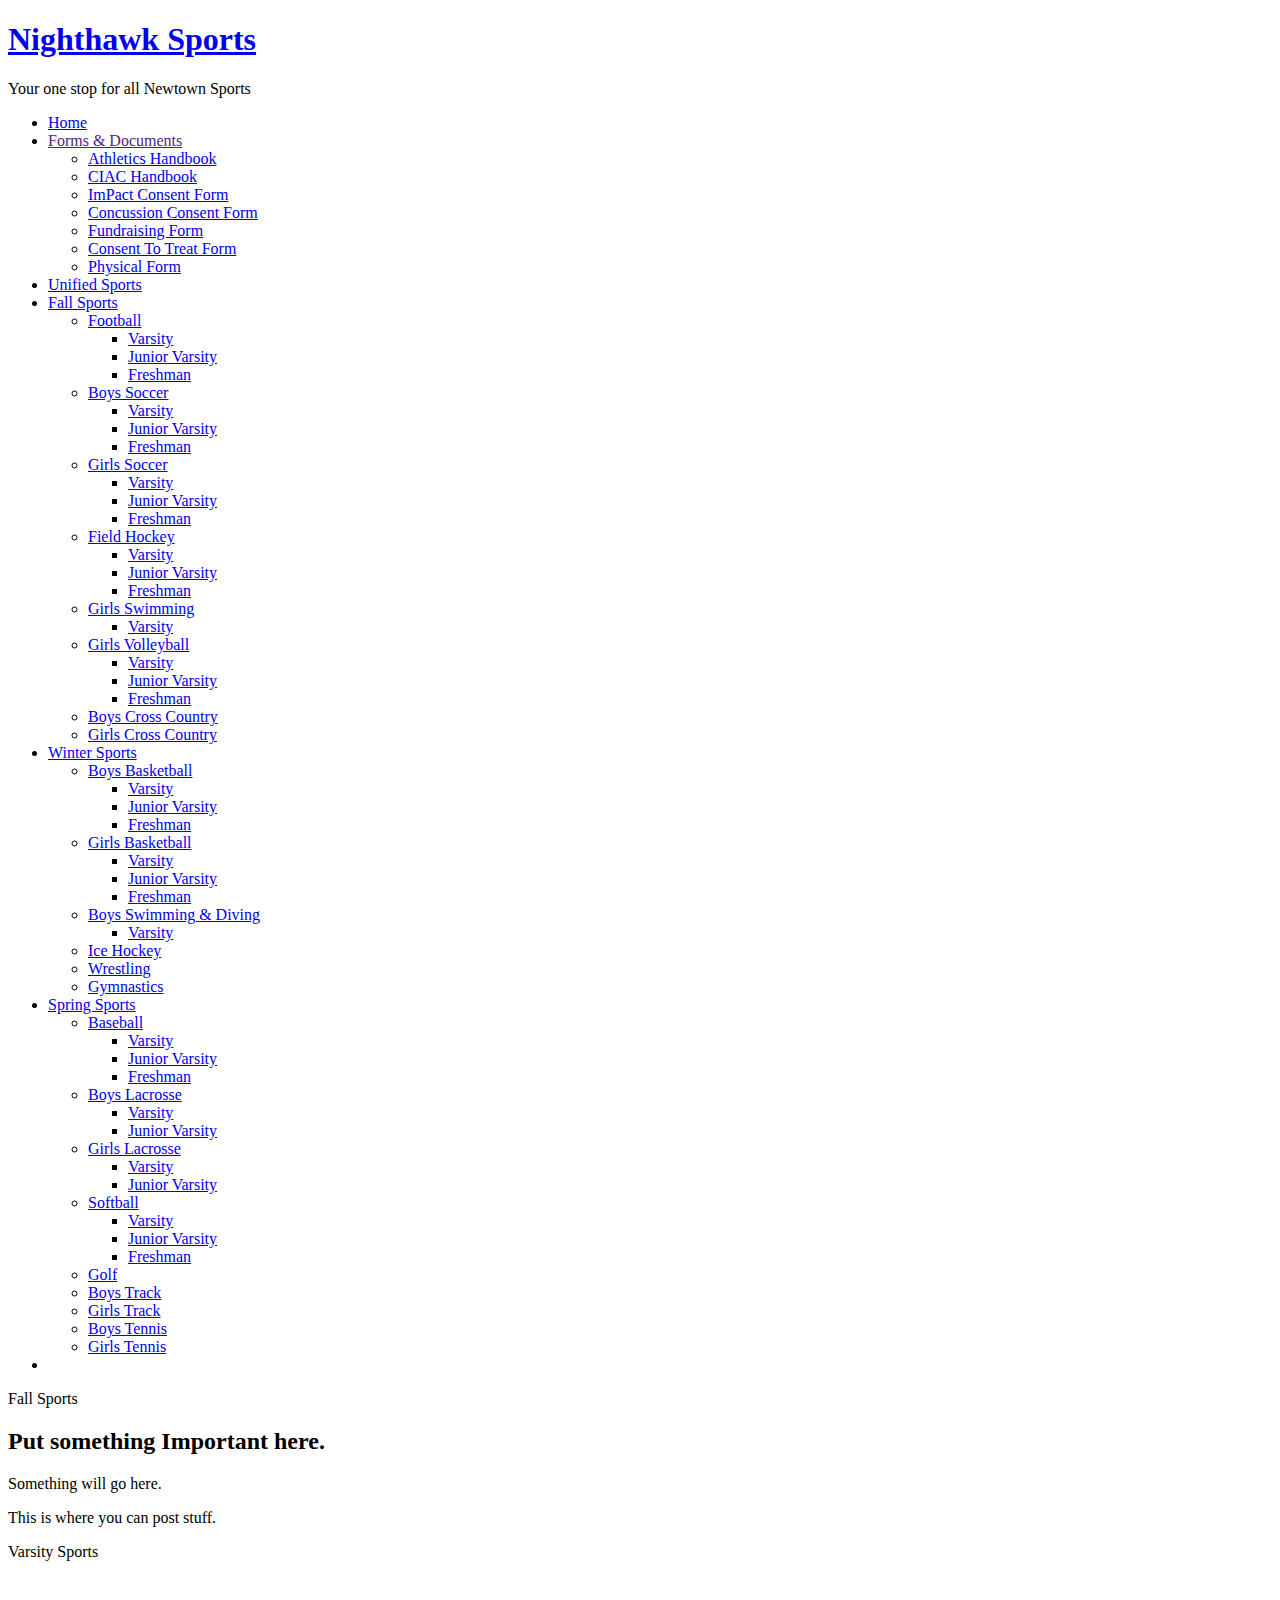
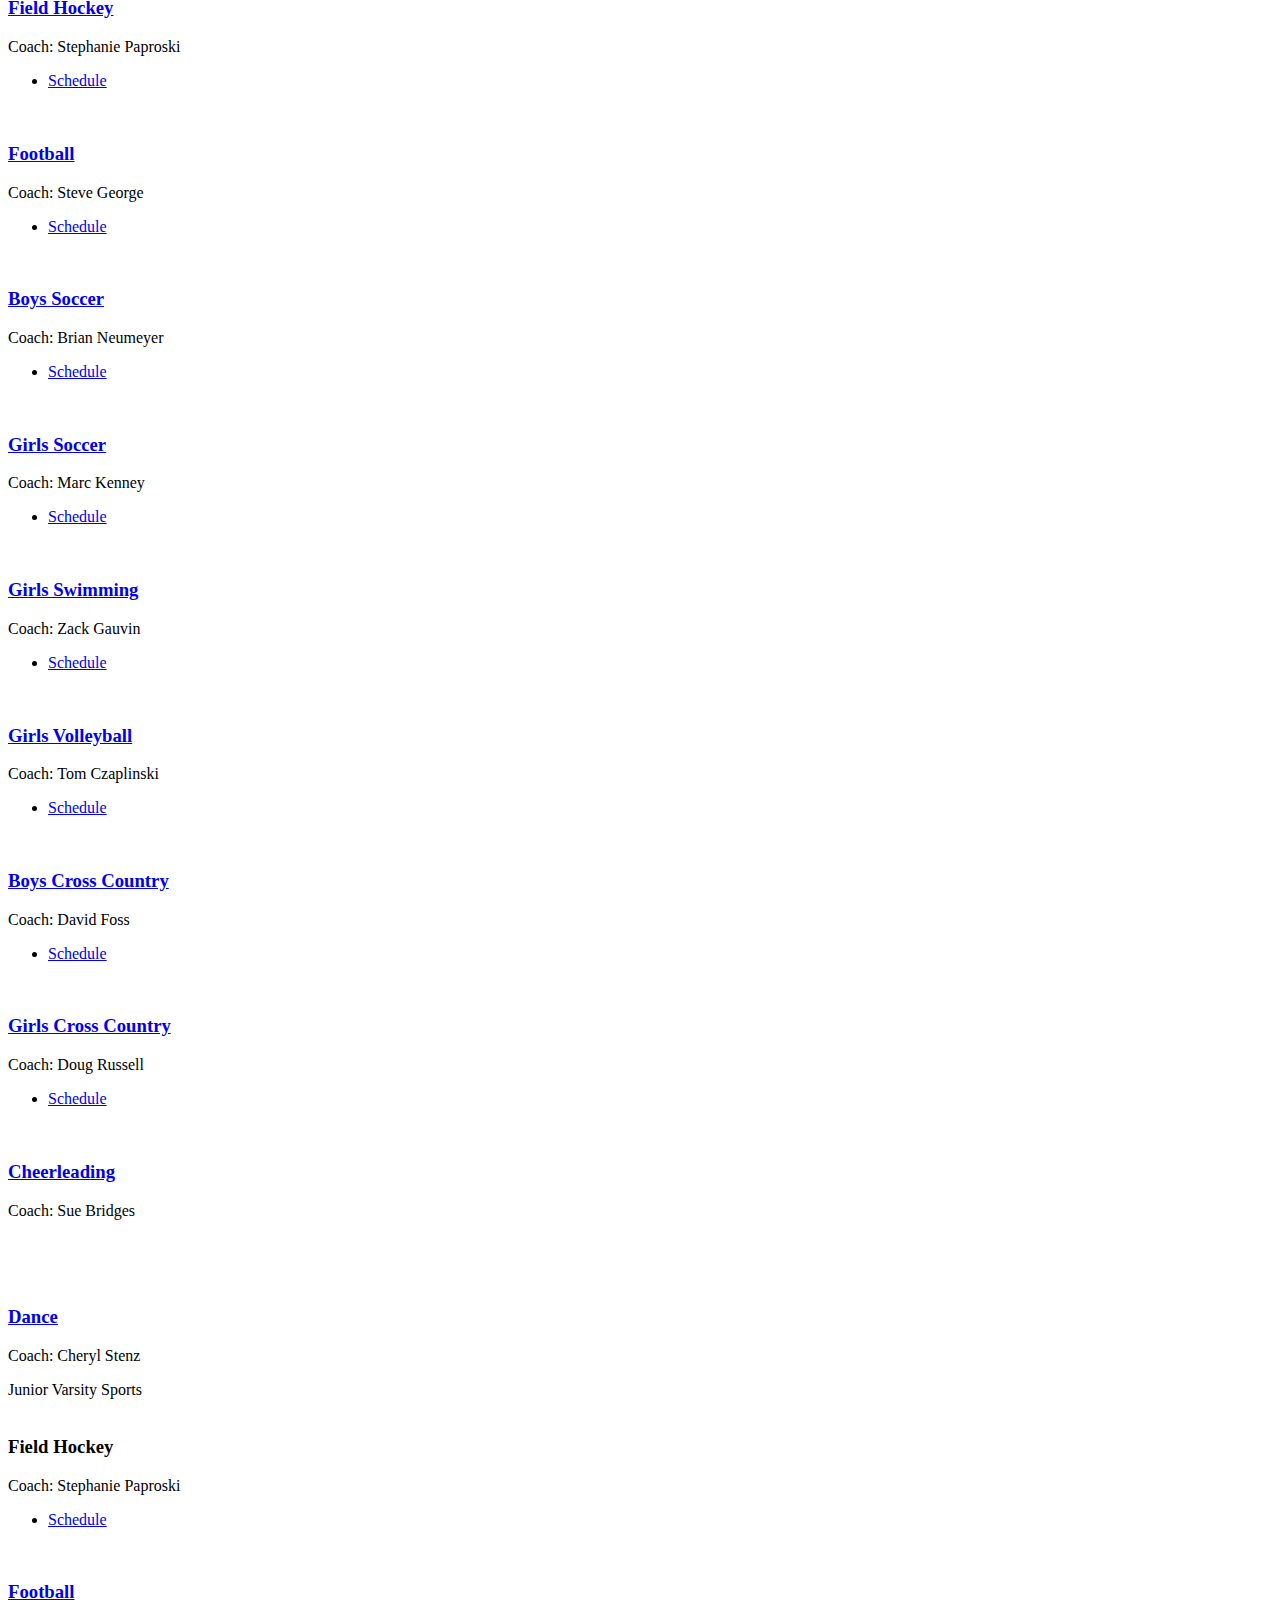
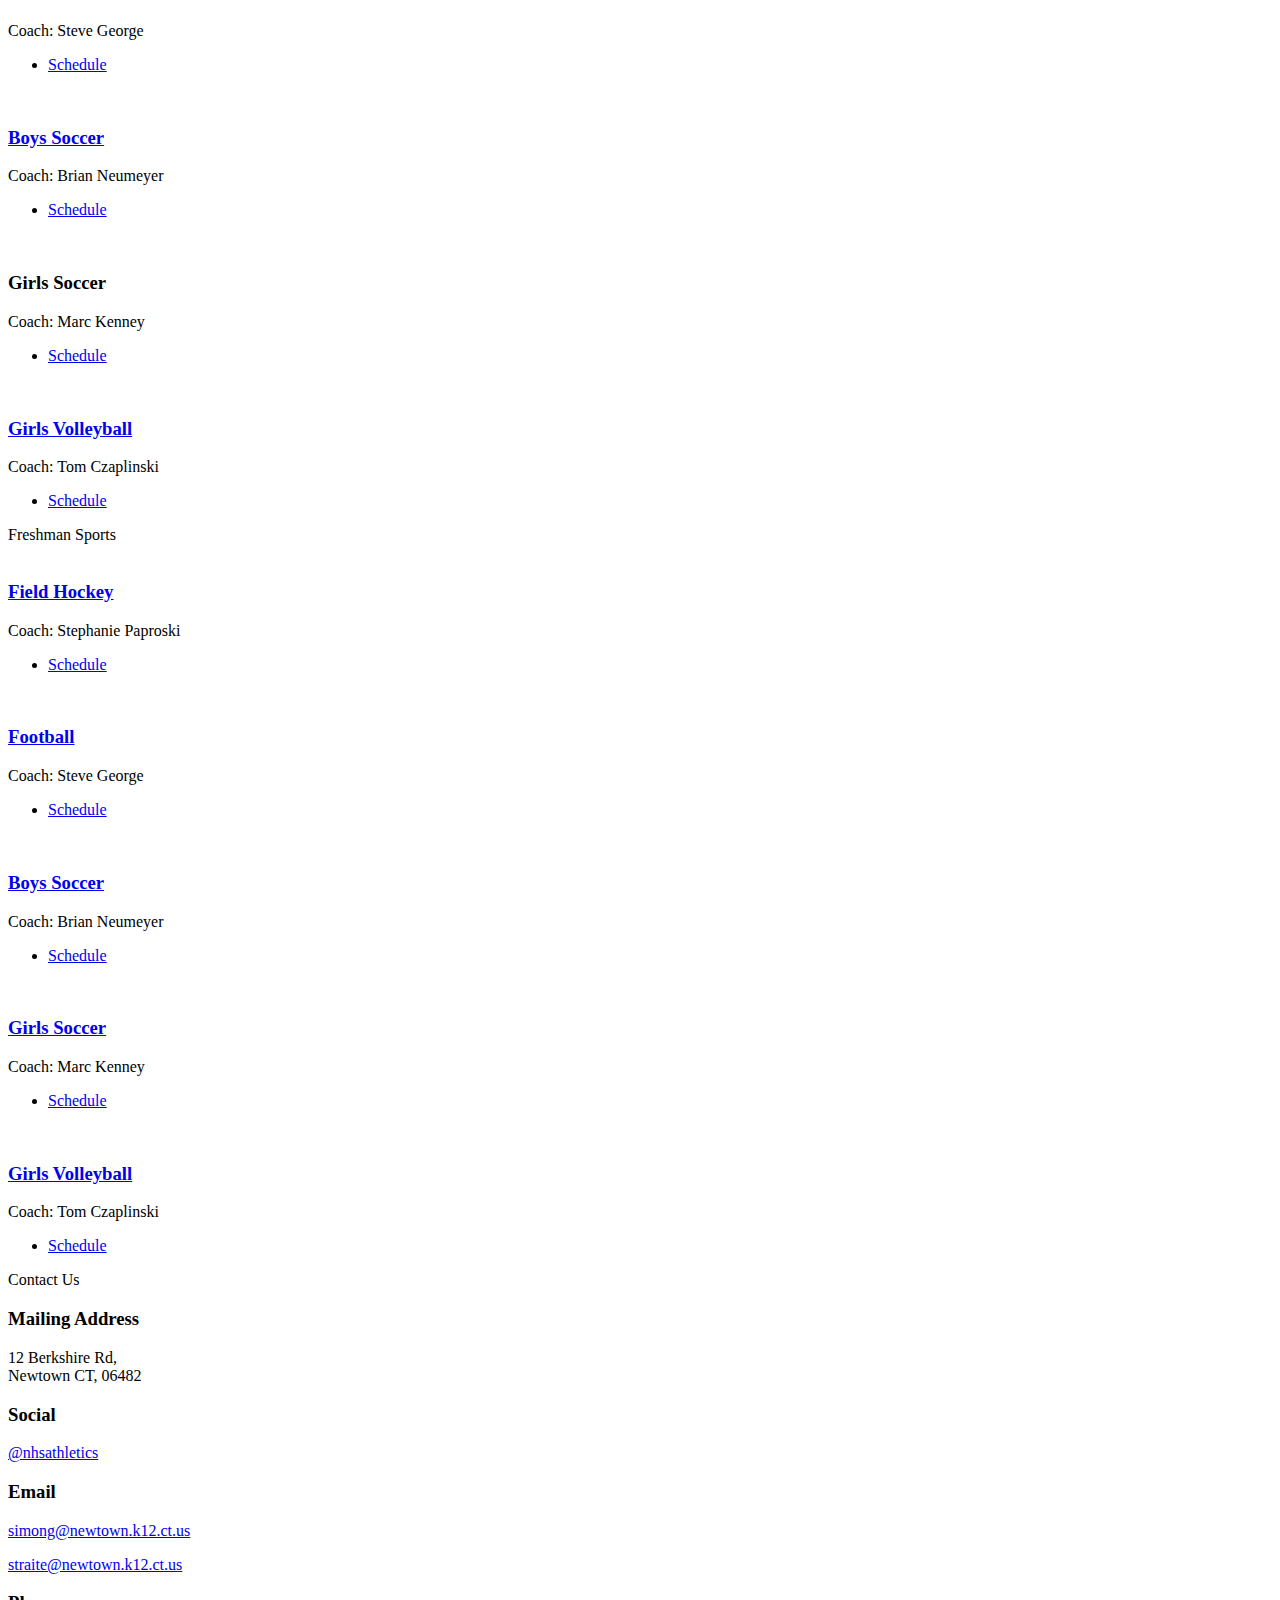
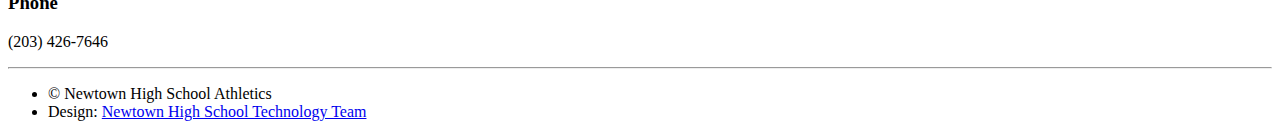
==== commit 7ef37135: "Unified Sports and Unlisted Sports" ====
--- a/fallsports.html
+++ b/fallsports.html
@@ -47,8 +47,10 @@
 										<li><a href="http://casciac.org/pdfs/SampleConcussionConsentForm.pdf">Concussion Consent Form</a></li>
                                         <li><a href="fundraisingform.pdf">Fundraising Form</a></li>
                                         <li><a href="https://docs.google.com/a/newtown.k12.ct.us/document/d/1xgWkFncUq1y6oq0LXrQ8oSX6-CCxDbpJrh43n6gJ7_Y/edit?usp=sharing">Consent To Treat Form</a></li>
+                                        <li><a href="State Health Assessment Record.pdf">Physical Form</a></li>
                                     </ul>
                                 </li>
+                                <li><a href="unifiedsports.html">Unified Sports</a>
                                 <li><a href="fallsports.html">Fall Sports</a>
                                 	<ul>
 										<li><a href="#">Football</a>
@@ -192,6 +194,7 @@
 							<section class="highlight">
 								<a href="#" class="image featured"><img src="images/pic02.jpg" alt="" /></a>
 								<h3><a href="#">Field Hockey</a></h3>
+                                <p>Coach: Stephanie Paproski</p>
 								<ul class="actions">
 		    <li><a href="http://stats.ciacsports.com/cgi-bin/schedule-1415.cgi?school=Newtown&fonts=&heads=&sport=girls-fieldhockey&levels=V&combine_time_results=1&show_bus_info=1" class="button style3">Schedule</a></li>
 								</ul>
@@ -201,6 +204,7 @@
 							<section class="highlight">
 								<a href="#" class="image featured"><img src="images/pic03.jpg" alt="" /></a>
 								<h3><a href="#">Football</a></h3>
+								<p>Coach:&nbsp;Steve George</p>
 								<ul class="actions">
 		    <li><a href="http://stats.ciacsports.com/cgi-bin/schedule-1415.cgi?school=Newtown&fonts=&heads=&sport=boys-football&levels=V&combine_time_results=1&show_bus_info=1" class="button style3">Schedule</a></li>
 								</ul>
@@ -210,6 +214,7 @@
 							<section class="highlight">
 								<a href="#" class="image featured"><img src="images/pic04.jpg" alt="" /></a>
 								<h3><a href="#">Boys Soccer</a></h3>
+								<p>Coach:&nbsp;Brian Neumeyer</p>
 								<ul class="actions">
 		    <li><a href="http://stats.ciacsports.com/cgi-bin/schedule-1415.cgi?school=Newtown&fonts=&heads=&sport=boys-soccer&levels=V&combine_time_results=1&show_bus_info=1" class="button style3">Schedule</a></li>
 								</ul>
@@ -219,6 +224,7 @@
 							<section class="highlight">
 								<a href="#" class="image featured"><img src="images/pic03.jpg" alt="" /></a>
 								<h3><a href="#">Girls Soccer</a></h3>
+								<p>Coach:&nbsp;Marc Kenney</p>
 								<ul class="actions">
 		    <li><a href="http://stats.ciacsports.com/cgi-bin/schedule-1415.cgi?school=Newtown&fonts=&heads=&sport=girls-soccer&levels=V&combine_time_results=1&show_bus_info=1" class="button style3">Schedule</a></li>
 								</ul>
@@ -228,6 +234,7 @@
 							<section class="highlight">
 								<a href="#" class="image featured"><img src="images/pic03.jpg" alt="" /></a>
 								<h3><a href="#">Girls Swimming</a></h3>
+								<p>Coach:&nbsp;Zack Gauvin</p>
 								<ul class="actions">
 		    <li><a href="http://stats.ciacsports.com/cgi-bin/schedule-1415.cgi?school=Newtown&fonts=&heads=&sport=girls-swimming&levels=V&combine_time_results=1&show_bus_info=1" class="button style3">Schedule</a></li>
 								</ul>
@@ -237,6 +244,7 @@
 							<section class="highlight">
 								<a href="#" class="image featured"><img src="images/pic03.jpg" alt="" /></a>
 								<h3><a href="#">Girls Volleyball</a></h3>
+								<p>Coach:&nbsp;Tom Czaplinski</p>
 								<ul class="actions">
 		    <li><a href="http://stats.ciacsports.com/cgi-bin/schedule-1415.cgi?school=Newtown&fonts=&heads=&sport=girls-volleyball&levels=V&combine_time_results=1&show_bus_info=1" class="button style3">Schedule</a></li>
 								</ul>
@@ -246,6 +254,7 @@
 							<section class="highlight">
 								<a href="#" class="image featured"><img src="images/pic03.jpg" alt="" /></a>
 								<h3><a href="#">Boys Cross Country</a></h3>
+								<p>Coach:&nbsp;David Foss</p>
 								<ul class="actions">
 		    <li><a href="http://stats.ciacsports.com/cgi-bin/schedule-1415.cgi?school=Newtown&fonts=&heads=&sport=boys-crosscountry&levels=V&combine_time_results=1&show_bus_info=1" class="button style3">Schedule</a></li>
 								</ul>
@@ -255,11 +264,31 @@
 							<section class="highlight">
 								<a href="#" class="image featured"><img src="images/pic03.jpg" alt="" /></a>
 								<h3><a href="#">Girls Cross Country</a></h3>
+								<p>Coach:&nbsp;Doug Russell</p>
 								<ul class="actions">
 		    <li><a href="http://stats.ciacsports.com/cgi-bin/schedule-1415.cgi?school=Newtown&fonts=&heads=&sport=girls-crosscountry&levels=V&combine_time_results=1&show_bus_info=1" class="button style3">Schedule</a></li>
 								</ul>
 							</section>
 						</div>
+                        <div class="4u">
+							<section class="highlight">
+								<a href="#" class="image featured"><img src="images/pic03.jpg" alt="" /></a>
+								<h3><a href="#">Cheerleading</a></h3>
+								<p>Coach:&nbsp;Sue Bridges</p>
+								<p>&nbsp;</p>
+								<ul class="actions">
+								</ul>
+							</section>
+						</div>
+                        <div class="4u">
+							<section class="highlight">
+								<a href="#" class="image featured"><img src="images/pic03.jpg" alt="" /></a>
+								<h3><a href="#">Dance</a></h3>
+								<p>Coach:&nbsp;Cheryl Stenz </p>
+								<ul class="actions">
+								</ul>
+						  </section>
+					  </div>
 					</div>
 				</div>
 			</div>
@@ -274,6 +303,7 @@
 							<section class="highlight">
 								<a href="#" class="image featured"><img src="images/pic02.jpg" alt="" /></a>
 								<h3>Field Hockey</h3>
+								<p>Coach:&nbsp;Stephanie Paproski</p>
 								<ul class="actions">
 		    <li><a href="http://stats.ciacsports.com/cgi-bin/schedule-1415.cgi?school=Newtown&fonts=&heads=&sport=girls-fieldhockey&levels=JV&combine_time_results=1&show_bus_info=1" class="button style3">Schedule</a></li>
 								</ul>
@@ -283,6 +313,7 @@
 							<section class="highlight">
 								<a href="#" class="image featured"><img src="images/pic03.jpg" alt="" /></a>
 								<h3><a href="#">Football</a></h3>
+								<p>Coach:&nbsp;Steve George</p>
 								<ul class="actions">
 		    <li><a href="http://stats.ciacsports.com/cgi-bin/schedule-1415.cgi?school=Newtown&fonts=&heads=&sport=boys-football&levels=JV&combine_time_results=1&show_bus_info=1" class="button style3">Schedule</a></li>
 								</ul>
@@ -292,6 +323,7 @@
 							<section class="highlight">
 								<a href="#" class="image featured"><img src="images/pic04.jpg" alt="" /></a>
 								<h3><a href="#">Boys Soccer</a></h3>
+								<p>Coach:&nbsp;Brian Neumeyer</p>
 								<ul class="actions">
 		    <li><a href="http://stats.ciacsports.com/cgi-bin/schedule-1415.cgi?school=Newtown&fonts=&heads=&sport=boys-soccer&levels=JV&combine_time_results=1&show_bus_info=1" class="button style3">Schedule</a></li>
 								</ul>
@@ -301,6 +333,7 @@
 							<section class="highlight">
 								<a href="#" class="image featured"><img src="images/pic02.jpg" alt="" /></a>
 								<h3>Girls Soccer</h3>
+								<p>Coach:&nbsp;Marc Kenney</p>
 								<ul class="actions">
 		    <li><a href="http://stats.ciacsports.com/cgi-bin/schedule-1415.cgi?school=Newtown&fonts=&heads=&sport=girls-soccer&levels=JV&combine_time_results=1&show_bus_info=1" class="button style3">Schedule</a></li>
 								</ul>
@@ -310,6 +343,7 @@
 							<section class="highlight">
 								<a href="#" class="image featured"><img src="images/pic02.jpg" alt="" /></a>
 								<h3><a href="#">Girls Volleyball</a></h3>
+								<p>Coach:&nbsp;Tom Czaplinski</p>
 								<ul class="actions">
 		    <li><a href="http://stats.ciacsports.com/cgi-bin/schedule-1415.cgi?school=Newtown&fonts=&heads=&sport=girls-volleyball&levels=JV&combine_time_results=1&show_bus_info=1" class="button style3">Schedule</a></li>
 								</ul>
@@ -328,6 +362,7 @@
 							<section class="highlight">
 								<a href="#" class="image featured"><img src="images/pic02.jpg" alt="" /></a>
 								<h3><a href="#">Field Hockey</a></h3>
+								<p>Coach:&nbsp;Stephanie Paproski</p>
 								<ul class="actions">
 		    <li><a href="http://stats.ciacsports.com/cgi-bin/schedule-1415.cgi?school=Newtown&fonts=&heads=&sport=girls-fieldhockey&levels=FR&combine_time_results=1&show_bus_info=1" class="button style3">Schedule</a></li>
 								</ul>
@@ -337,6 +372,7 @@
 							<section class="highlight">
 								<a href="#" class="image featured"><img src="images/pic03.jpg" alt="" /></a>
 								<h3><a href="#">Football</a></h3>
+								<p>Coach:&nbsp;Steve George</p>
 								<ul class="actions">
 		    <li><a href="http://stats.ciacsports.com/cgi-bin/schedule-1415.cgi?school=Newtown&fonts=&heads=&sport=boys-football&levels=FR&combine_time_results=1&show_bus_info=1" class="button style3">Schedule</a></li>
 							  </ul>
@@ -346,6 +382,7 @@
 							<section class="highlight">
 								<a href="#" class="image featured"><img src="images/pic04.jpg" alt="" /></a>
 								<h3><a href="#">Boys Soccer</a></h3>
+								<p>Coach:&nbsp;Brian Neumeyer</p>
 								<ul class="actions">
 		    <li><a href="http://stats.ciacsports.com/cgi-bin/schedule-1415.cgi?school=Newtown&fonts=&heads=&sport=boys-soccer&levels=FR&combine_time_results=1&show_bus_info=1" class="button style3">Schedule</a></li>
 								</ul>
@@ -355,6 +392,7 @@
 							<section class="highlight">
 								<a href="#" class="image featured"><img src="images/pic02.jpg" alt="" /></a>
 								<h3><a href="#">Girls Soccer</a></h3>
+								<p>Coach:&nbsp;Marc Kenney</p>
 								<ul class="actions">
 		    <li><a href="http://stats.ciacsports.com/cgi-bin/schedule-1415.cgi?school=Newtown&fonts=&heads=&sport=girls-soccer&levels=FR&combine_time_results=1&show_bus_info=1" class="button style3">Schedule</a></li>
             
@@ -365,6 +403,7 @@
 							<section class="highlight">
 								<a href="#" class="image featured"><img src="images/pic02.jpg" alt="" /></a>
 								<h3><a href="#">Girls Volleyball</a></h3>
+								<p>Coach:&nbsp;Tom Czaplinski</p>
 								<ul class="actions">
 		    <li><a href="http://stats.ciacsports.com/cgi-bin/schedule-1415.cgi?school=Newtown&fonts=&heads=&sport=girls-volleyball&levels=FR&combine_time_results=1&show_bus_info=1" class="button style3">Schedule</a></li>
 								</ul>
@@ -430,7 +469,7 @@
 				</div>
 				<div id="copyright">
 					<ul>
-						<li>&copy; Untitled</li><li>Design: <a href="http://html5up.net">HTML5 UP</a></li>
+						<li>&copy; Newtown High School Athletics</li><li>Design: <a href="http://nhstech.us">Newtown High School Technology Team</a></li>
 					</ul>
 				</div>
 			</div>
